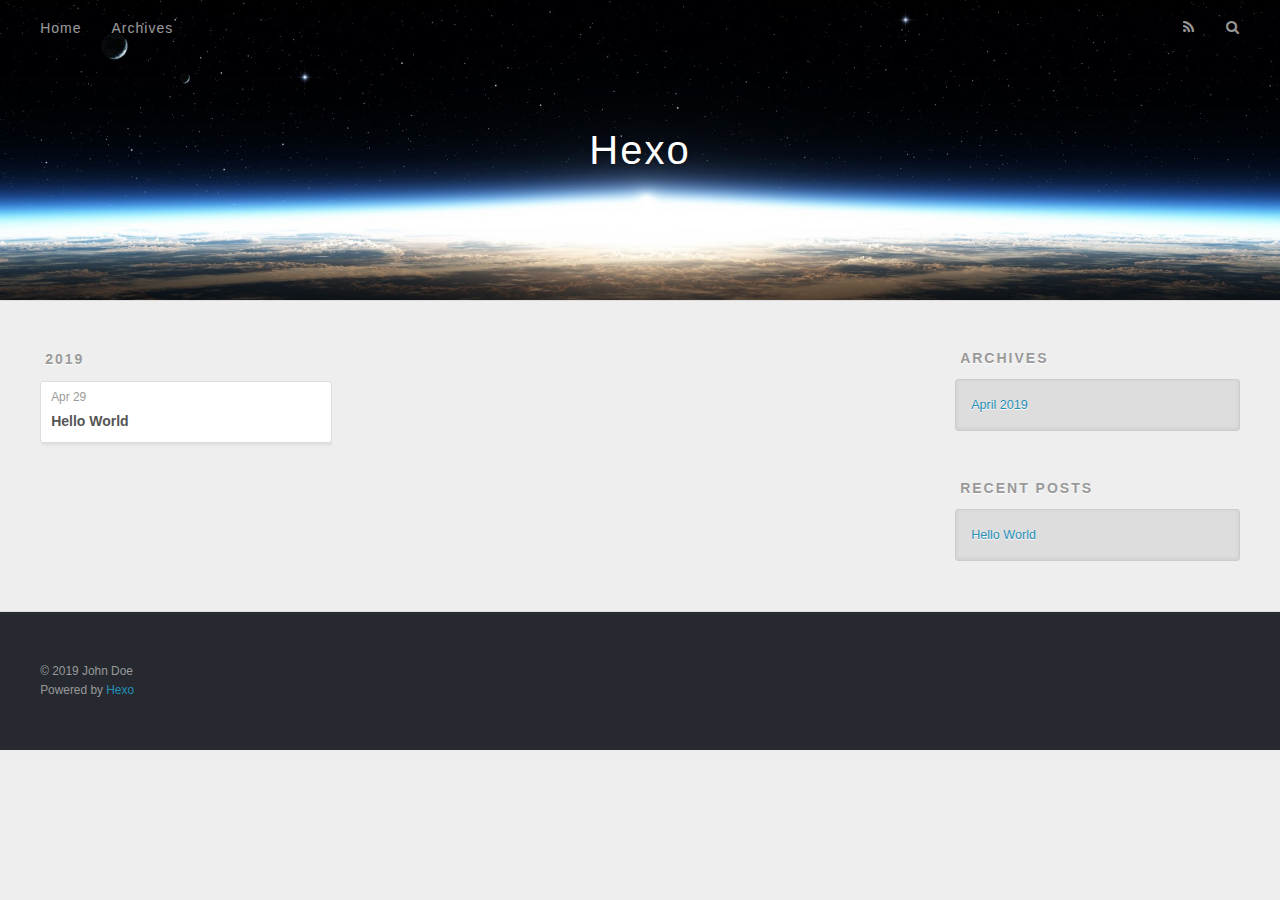
==== archives/index.html @ e4d5f2c5 "Site updated: 2019-04-29 06:24:36" ====
<!DOCTYPE html>
<html>
<head><meta name="generator" content="Hexo 3.8.0">
  <meta charset="utf-8">
  

  
  <title>Archives | Hexo</title>
  <meta name="viewport" content="width=device-width, initial-scale=1, maximum-scale=1">
  <meta property="og:type" content="website">
<meta property="og:title" content="Hexo">
<meta property="og:url" content="http://yoursite.com/archives/index.html">
<meta property="og:site_name" content="Hexo">
<meta property="og:locale" content="default">
<meta name="twitter:card" content="summary">
<meta name="twitter:title" content="Hexo">
  
    <link rel="alternate" href="/atom.xml" title="Hexo" type="application/atom+xml">
  
  
    <link rel="icon" href="/favicon.png">
  
  
    <link href="//fonts.googleapis.com/css?family=Source+Code+Pro" rel="stylesheet" type="text/css">
  
  <link rel="stylesheet" href="/css/style.css">
</head>
</html>
<body>
  <div id="container">
    <div id="wrap">
      <header id="header">
  <div id="banner"></div>
  <div id="header-outer" class="outer">
    <div id="header-title" class="inner">
      <h1 id="logo-wrap">
        <a href="/" id="logo">Hexo</a>
      </h1>
      
    </div>
    <div id="header-inner" class="inner">
      <nav id="main-nav">
        <a id="main-nav-toggle" class="nav-icon"></a>
        
          <a class="main-nav-link" href="/">Home</a>
        
          <a class="main-nav-link" href="/archives">Archives</a>
        
      </nav>
      <nav id="sub-nav">
        
          <a id="nav-rss-link" class="nav-icon" href="/atom.xml" title="RSS Feed"></a>
        
        <a id="nav-search-btn" class="nav-icon" title="Search"></a>
      </nav>
      <div id="search-form-wrap">
        <form action="//google.com/search" method="get" accept-charset="UTF-8" class="search-form"><input type="search" name="q" class="search-form-input" placeholder="Search"><button type="submit" class="search-form-submit">&#xF002;</button><input type="hidden" name="sitesearch" value="http://yoursite.com"></form>
      </div>
    </div>
  </div>
</header>
      <div class="outer">
        <section id="main">
  
  
    
    
      
      
      <section class="archives-wrap">
        <div class="archive-year-wrap">
          <a href="/archives/2019" class="archive-year">2019</a>
        </div>
        <div class="archives">
    
    <article class="archive-article archive-type-post">
  <div class="archive-article-inner">
    <header class="archive-article-header">
      <a href="/2019/04/29/hello-world/" class="archive-article-date">
  <time datetime="2019-04-29T13:11:48.421Z" itemprop="datePublished">Apr 29</time>
</a>
      
  
    <h1 itemprop="name">
      <a class="archive-article-title" href="/2019/04/29/hello-world/">Hello World</a>
    </h1>
  

    </header>
  </div>
</article>
  
  
    </div></section>
  


</section>
        
          <aside id="sidebar">
  
    

  
    

  
    
  
    
  <div class="widget-wrap">
    <h3 class="widget-title">Archives</h3>
    <div class="widget">
      <ul class="archive-list"><li class="archive-list-item"><a class="archive-list-link" href="/archives/2019/04/">April 2019</a></li></ul>
    </div>
  </div>


  
    
  <div class="widget-wrap">
    <h3 class="widget-title">Recent Posts</h3>
    <div class="widget">
      <ul>
        
          <li>
            <a href="/2019/04/29/hello-world/">Hello World</a>
          </li>
        
      </ul>
    </div>
  </div>

  
</aside>
        
      </div>
      <footer id="footer">
  
  <div class="outer">
    <div id="footer-info" class="inner">
      &copy; 2019 John Doe<br>
      Powered by <a href="http://hexo.io/" target="_blank">Hexo</a>
    </div>
  </div>
</footer>
    </div>
    <nav id="mobile-nav">
  
    <a href="/" class="mobile-nav-link">Home</a>
  
    <a href="/archives" class="mobile-nav-link">Archives</a>
  
</nav>
    

<script src="//ajax.googleapis.com/ajax/libs/jquery/2.0.3/jquery.min.js"></script>


  <link rel="stylesheet" href="/fancybox/jquery.fancybox.css">
  <script src="/fancybox/jquery.fancybox.pack.js"></script>


<script src="/js/script.js"></script>



  </div>
</body>
</html>
---- css/style.css ----
body {
  width: 100%;
}
body:before,
body:after {
  content: "";
  display: table;
}
body:after {
  clear: both;
}
html,
body,
div,
span,
applet,
object,
iframe,
h1,
h2,
h3,
h4,
h5,
h6,
p,
blockquote,
pre,
a,
abbr,
acronym,
address,
big,
cite,
code,
del,
dfn,
em,
img,
ins,
kbd,
q,
s,
samp,
small,
strike,
strong,
sub,
sup,
tt,
var,
dl,
dt,
dd,
ol,
ul,
li,
fieldset,
form,
label,
legend,
table,
caption,
tbody,
tfoot,
thead,
tr,
th,
td {
  margin: 0;
  padding: 0;
  border: 0;
  outline: 0;
  font-weight: inherit;
  font-style: inherit;
  font-family: inherit;
  font-size: 100%;
  vertical-align: baseline;
}
body {
  line-height: 1;
  color: #000;
  background: #fff;
}
ol,
ul {
  list-style: none;
}
table {
  border-collapse: separate;
  border-spacing: 0;
  vertical-align: middle;
}
caption,
th,
td {
  text-align: left;
  font-weight: normal;
  vertical-align: middle;
}
a img {
  border: none;
}
input,
button {
  margin: 0;
  padding: 0;
}
input::-moz-focus-inner,
button::-moz-focus-inner {
  border: 0;
  padding: 0;
}
@font-face {
  font-family: FontAwesome;
  font-style: normal;
  font-weight: normal;
  src: url("fonts/fontawesome-webfont.eot?v=#4.0.3");
  src: url("fonts/fontawesome-webfont.eot?#iefix&v=#4.0.3") format("embedded-opentype"), url("fonts/fontawesome-webfont.woff?v=#4.0.3") format("woff"), url("fonts/fontawesome-webfont.ttf?v=#4.0.3") format("truetype"), url("fonts/fontawesome-webfont.svg#fontawesomeregular?v=#4.0.3") format("svg");
}
html,
body,
#container {
  height: 100%;
}
body {
  background: #eee;
  font: 14px -apple-system, BlinkMacSystemFont, "Segoe UI", "Roboto", "Oxygen", "Ubuntu", "Cantarell", "Fira Sans", "Droid Sans", "Helvetica Neue", sans-serif;
  -webkit-text-size-adjust: 100%;
}
.outer {
  max-width: 1220px;
  margin: 0 auto;
  padding: 0 20px;
}
.outer:before,
.outer:after {
  content: "";
  display: table;
}
.outer:after {
  clear: both;
}
.inner {
  display: inline;
  float: left;
  width: 98.33333333333333%;
  margin: 0 0.833333333333333%;
}
.left,
.alignleft {
  float: left;
}
.right,
.alignright {
  float: right;
}
.clear {
  clear: both;
}
#container {
  position: relative;
}
.mobile-nav-on {
  overflow: hidden;
}
#wrap {
  height: 100%;
  width: 100%;
  position: absolute;
  top: 0;
  left: 0;
  -webkit-transition: 0.2s ease-out;
  -moz-transition: 0.2s ease-out;
  -ms-transition: 0.2s ease-out;
  transition: 0.2s ease-out;
  z-index: 1;
  background: #eee;
}
.mobile-nav-on #wrap {
  left: 280px;
}
@media screen and (min-width: 768px) {
  #main {
    display: inline;
    float: left;
    width: 73.33333333333333%;
    margin: 0 0.833333333333333%;
  }
}
.article-date,
.article-category-link,
.archive-year,
.widget-title {
  text-decoration: none;
  text-transform: uppercase;
  letter-spacing: 2px;
  color: #999;
  margin-bottom: 1em;
  margin-left: 5px;
  line-height: 1em;
  text-shadow: 0 1px #fff;
  font-weight: bold;
}
.article-inner,
.archive-article-inner {
  background: #fff;
  -webkit-box-shadow: 1px 2px 3px #ddd;
  box-shadow: 1px 2px 3px #ddd;
  border: 1px solid #ddd;
  border-radius: 3px;
}
.article-entry h1,
.widget h1 {
  font-size: 2em;
}
.article-entry h2,
.widget h2 {
  font-size: 1.5em;
}
.article-entry h3,
.widget h3 {
  font-size: 1.3em;
}
.article-entry h4,
.widget h4 {
  font-size: 1.2em;
}
.article-entry h5,
.widget h5 {
  font-size: 1em;
}
.article-entry h6,
.widget h6 {
  font-size: 1em;
  color: #999;
}
.article-entry hr,
.widget hr {
  border: 1px dashed #ddd;
}
.article-entry strong,
.widget strong {
  font-weight: bold;
}
.article-entry em,
.widget em,
.article-entry cite,
.widget cite {
  font-style: italic;
}
.article-entry sup,
.widget sup,
.article-entry sub,
.widget sub {
  font-size: 0.75em;
  line-height: 0;
  position: relative;
  vertical-align: baseline;
}
.article-entry sup,
.widget sup {
  top: -0.5em;
}
.article-entry sub,
.widget sub {
  bottom: -0.2em;
}
.article-entry small,
.widget small {
  font-size: 0.85em;
}
.article-entry acronym,
.widget acronym,
.article-entry abbr,
.widget abbr {
  border-bottom: 1px dotted;
}
.article-entry ul,
.widget ul,
.article-entry ol,
.widget ol,
.article-entry dl,
.widget dl {
  margin: 0 20px;
  line-height: 1.6em;
}
.article-entry ul ul,
.widget ul ul,
.article-entry ol ul,
.widget ol ul,
.article-entry ul ol,
.widget ul ol,
.article-entry ol ol,
.widget ol ol {
  margin-top: 0;
  margin-bottom: 0;
}
.article-entry ul,
.widget ul {
  list-style: disc;
}
.article-entry ol,
.widget ol {
  list-style: decimal;
}
.article-entry dt,
.widget dt {
  font-weight: bold;
}
#header {
  height: 300px;
  position: relative;
  border-bottom: 1px solid #ddd;
}
#header:before,
#header:after {
  content: "";
  position: absolute;
  left: 0;
  right: 0;
  height: 40px;
}
#header:before {
  top: 0;
  background: -webkit-linear-gradient(rgba(0,0,0,0.2), transparent);
  background: -moz-linear-gradient(rgba(0,0,0,0.2), transparent);
  background: -ms-linear-gradient(rgba(0,0,0,0.2), transparent);
  background: linear-gradient(rgba(0,0,0,0.2), transparent);
}
#header:after {
  bottom: 0;
  background: -webkit-linear-gradient(transparent, rgba(0,0,0,0.2));
  background: -moz-linear-gradient(transparent, rgba(0,0,0,0.2));
  background: -ms-linear-gradient(transparent, rgba(0,0,0,0.2));
  background: linear-gradient(transparent, rgba(0,0,0,0.2));
}
#header-outer {
  height: 100%;
  position: relative;
}
#header-inner {
  position: relative;
  overflow: hidden;
}
#banner {
  position: absolute;
  top: 0;
  left: 0;
  width: 100%;
  height: 100%;
  background: url("images/banner.jpg") center #000;
  -webkit-background-size: cover;
  -moz-background-size: cover;
  background-size: cover;
  z-index: -1;
}
#header-title {
  text-align: center;
  height: 40px;
  position: absolute;
  top: 50%;
  left: 0;
  margin-top: -20px;
}
#logo,
#subtitle {
  text-decoration: none;
  color: #fff;
  font-weight: 300;
  text-shadow: 0 1px 4px rgba(0,0,0,0.3);
}
#logo {
  font-size: 40px;
  line-height: 40px;
  letter-spacing: 2px;
}
#subtitle {
  font-size: 16px;
  line-height: 16px;
  letter-spacing: 1px;
}
#subtitle-wrap {
  margin-top: 16px;
}
#main-nav {
  float: left;
  margin-left: -15px;
}
.nav-icon,
.main-nav-link {
  float: left;
  color: #fff;
  opacity: 0.6;
  text-decoration: none;
  text-shadow: 0 1px rgba(0,0,0,0.2);
  -webkit-transition: opacity 0.2s;
  -moz-transition: opacity 0.2s;
  -ms-transition: opacity 0.2s;
  transition: opacity 0.2s;
  display: block;
  padding: 20px 15px;
}
.nav-icon:hover,
.main-nav-link:hover {
  opacity: 1;
}
.nav-icon {
  font-family: FontAwesome;
  text-align: center;
  font-size: 14px;
  width: 14px;
  height: 14px;
  padding: 20px 15px;
  position: relative;
  cursor: pointer;
}
.main-nav-link {
  font-weight: 300;
  letter-spacing: 1px;
}
@media screen and (max-width: 479px) {
  .main-nav-link {
    display: none;
  }
}
#main-nav-toggle {
  display: none;
}
#main-nav-toggle:before {
  content: "\f0c9";
}
@media screen and (max-width: 479px) {
  #main-nav-toggle {
    display: block;
  }
}
#sub-nav {
  float: right;
  margin-right: -15px;
}
#nav-rss-link:before {
  content: "\f09e";
}
#nav-search-btn:before {
  content: "\f002";
}
#search-form-wrap {
  position: absolute;
  top: 15px;
  width: 150px;
  height: 30px;
  right: -150px;
  opacity: 0;
  -webkit-transition: 0.2s ease-out;
  -moz-transition: 0.2s ease-out;
  -ms-transition: 0.2s ease-out;
  transition: 0.2s ease-out;
}
#search-form-wrap.on {
  opacity: 1;
  right: 0;
}
@media screen and (max-width: 479px) {
  #search-form-wrap {
    width: 100%;
    right: -100%;
  }
}
.search-form {
  position: absolute;
  top: 0;
  left: 0;
  right: 0;
  background: #fff;
  padding: 5px 15px;
  border-radius: 15px;
  -webkit-box-shadow: 0 0 10px rgba(0,0,0,0.3);
  box-shadow: 0 0 10px rgba(0,0,0,0.3);
}
.search-form-input {
  border: none;
  background: none;
  color: #555;
  width: 100%;
  font: 13px -apple-system, BlinkMacSystemFont, "Segoe UI", "Roboto", "Oxygen", "Ubuntu", "Cantarell", "Fira Sans", "Droid Sans", "Helvetica Neue", sans-serif;
  outline: none;
}
.search-form-input::-webkit-search-results-decoration,
.search-form-input::-webkit-search-cancel-button {
  -webkit-appearance: none;
}
.search-form-submit {
  position: absolute;
  top: 50%;
  right: 10px;
  margin-top: -7px;
  font: 13px FontAwesome;
  border: none;
  background: none;
  color: #bbb;
  cursor: pointer;
}
.search-form-submit:hover,
.search-form-submit:focus {
  color: #777;
}
.article {
  margin: 50px 0;
}
.article-inner {
  overflow: hidden;
}
.article-meta:before,
.article-meta:after {
  content: "";
  display: table;
}
.article-meta:after {
  clear: both;
}
.article-date {
  float: left;
}
.article-category {
  float: left;
  line-height: 1em;
  color: #ccc;
  text-shadow: 0 1px #fff;
  margin-left: 8px;
}
.article-category:before {
  content: "\2022";
}
.article-category-link {
  margin: 0 12px 1em;
}
.article-header {
  padding: 20px 20px 0;
}
.article-title {
  text-decoration: none;
  font-size: 2em;
  font-weight: bold;
  color: #555;
  line-height: 1.1em;
  -webkit-transition: color 0.2s;
  -moz-transition: color 0.2s;
  -ms-transition: color 0.2s;
  transition: color 0.2s;
}
a.article-title:hover {
  color: #258fb8;
}
.article-entry {
  color: #555;
  padding: 0 20px;
}
.article-entry:before,
.article-entry:after {
  content: "";
  display: table;
}
.article-entry:after {
  clear: both;
}
.article-entry p,
.article-entry table {
  line-height: 1.6em;
  margin: 1.6em 0;
}
.article-entry h1,
.article-entry h2,
.article-entry h3,
.article-entry h4,
.article-entry h5,
.article-entry h6 {
  font-weight: bold;
}
.article-entry h1,
.article-entry h2,
.article-entry h3,
.article-entry h4,
.article-entry h5,
.article-entry h6 {
  line-height: 1.1em;
  margin: 1.1em 0;
}
.article-entry a {
  color: #258fb8;
  text-decoration: none;
}
.article-entry a:hover {
  text-decoration: underline;
}
.article-entry ul,
.article-entry ol,
.article-entry dl {
  margin-top: 1.6em;
  margin-bottom: 1.6em;
}
.article-entry img,
.article-entry video {
  max-width: 100%;
  height: auto;
  display: block;
  margin: auto;
}
.article-entry iframe {
  border: none;
}
.article-entry table {
  width: 100%;
  border-collapse: collapse;
  border-spacing: 0;
}
.article-entry th {
  font-weight: bold;
  border-bottom: 3px solid #ddd;
  padding-bottom: 0.5em;
}
.article-entry td {
  border-bottom: 1px solid #ddd;
  padding: 10px 0;
}
.article-entry blockquote {
  font-family: Georgia, "Times New Roman", serif;
  font-size: 1.4em;
  margin: 1.6em 20px;
  text-align: center;
}
.article-entry blockquote footer {
  font-size: 14px;
  margin: 1.6em 0;
  font-family: -apple-system, BlinkMacSystemFont, "Segoe UI", "Roboto", "Oxygen", "Ubuntu", "Cantarell", "Fira Sans", "Droid Sans", "Helvetica Neue", sans-serif;
}
.article-entry blockquote footer cite:before {
  content: "—";
  padding: 0 0.5em;
}
.article-entry .pullquote {
  text-align: left;
  width: 45%;
  margin: 0;
}
.article-entry .pullquote.left {
  margin-left: 0.5em;
  margin-right: 1em;
}
.article-entry .pullquote.right {
  margin-right: 0.5em;
  margin-left: 1em;
}
.article-entry .caption {
  color: #999;
  display: block;
  font-size: 0.9em;
  margin-top: 0.5em;
  position: relative;
  text-align: center;
}
.article-entry .video-container {
  position: relative;
  padding-top: 56.25%;
  height: 0;
  overflow: hidden;
}
.article-entry .video-container iframe,
.article-entry .video-container object,
.article-entry .video-container embed {
  position: absolute;
  top: 0;
  left: 0;
  width: 100%;
  height: 100%;
  margin-top: 0;
}
.article-more-link a {
  display: inline-block;
  line-height: 1em;
  padding: 6px 15px;
  border-radius: 15px;
  background: #eee;
  color: #999;
  text-shadow: 0 1px #fff;
  text-decoration: none;
}
.article-more-link a:hover {
  background: #258fb8;
  color: #fff;
  text-decoration: none;
  text-shadow: 0 1px #1e7293;
}
.article-footer {
  font-size: 0.85em;
  line-height: 1.6em;
  border-top: 1px solid #ddd;
  padding-top: 1.6em;
  margin: 0 20px 20px;
}
.article-footer:before,
.article-footer:after {
  content: "";
  display: table;
}
.article-footer:after {
  clear: both;
}
.article-footer a {
  color: #999;
  text-decoration: none;
}
.article-footer a:hover {
  color: #555;
}
.article-tag-list-item {
  float: left;
  margin-right: 10px;
}
.article-tag-list-link:before {
  content: "#";
}
.article-comment-link {
  float: right;
}
.article-comment-link:before {
  content: "\f075";
  font-family: FontAwesome;
  padding-right: 8px;
}
.article-share-link {
  cursor: pointer;
  float: right;
  margin-left: 20px;
}
.article-share-link:before {
  content: "\f064";
  font-family: FontAwesome;
  padding-right: 6px;
}
#article-nav {
  position: relative;
}
#article-nav:before,
#article-nav:after {
  content: "";
  display: table;
}
#article-nav:after {
  clear: both;
}
@media screen and (min-width: 768px) {
  #article-nav {
    margin: 50px 0;
  }
  #article-nav:before {
    width: 8px;
    height: 8px;
    position: absolute;
    top: 50%;
    left: 50%;
    margin-top: -4px;
    margin-left: -4px;
    content: "";
    border-radius: 50%;
    background: #ddd;
    -webkit-box-shadow: 0 1px 2px #fff;
    box-shadow: 0 1px 2px #fff;
  }
}
.article-nav-link-wrap {
  text-decoration: none;
  text-shadow: 0 1px #fff;
  color: #999;
  -webkit-box-sizing: border-box;
  -moz-box-sizing: border-box;
  box-sizing: border-box;
  margin-top: 50px;
  text-align: center;
  display: block;
}
.article-nav-link-wrap:hover {
  color: #555;
}
@media screen and (min-width: 768px) {
  .article-nav-link-wrap {
    width: 50%;
    margin-top: 0;
  }
}
@media screen and (min-width: 768px) {
  #article-nav-newer {
    float: left;
    text-align: right;
    padding-right: 20px;
  }
}
@media screen and (min-width: 768px) {
  #article-nav-older {
    float: right;
    text-align: left;
    padding-left: 20px;
  }
}
.article-nav-caption {
  text-transform: uppercase;
  letter-spacing: 2px;
  color: #ddd;
  line-height: 1em;
  font-weight: bold;
}
#article-nav-newer .article-nav-caption {
  margin-right: -2px;
}
.article-nav-title {
  font-size: 0.85em;
  line-height: 1.6em;
  margin-top: 0.5em;
}
.article-share-box {
  position: absolute;
  display: none;
  background: #fff;
  -webkit-box-shadow: 1px 2px 10px rgba(0,0,0,0.2);
  box-shadow: 1px 2px 10px rgba(0,0,0,0.2);
  border-radius: 3px;
  margin-left: -145px;
  overflow: hidden;
  z-index: 1;
}
.article-share-box.on {
  display: block;
}
.article-share-input {
  width: 100%;
  background: none;
  -webkit-box-sizing: border-box;
  -moz-box-sizing: border-box;
  box-sizing: border-box;
  font: 14px -apple-system, BlinkMacSystemFont, "Segoe UI", "Roboto", "Oxygen", "Ubuntu", "Cantarell", "Fira Sans", "Droid Sans", "Helvetica Neue", sans-serif;
  padding: 0 15px;
  color: #555;
  outline: none;
  border: 1px solid #ddd;
  border-radius: 3px 3px 0 0;
  height: 36px;
  line-height: 36px;
}
.article-share-links {
  background: #eee;
}
.article-share-links:before,
.article-share-links:after {
  content: "";
  display: table;
}
.article-share-links:after {
  clear: both;
}
.article-share-twitter,
.article-share-facebook,
.article-share-pinterest,
.article-share-google {
  width: 50px;
  height: 36px;
  display: block;
  float: left;
  position: relative;
  color: #999;
  text-shadow: 0 1px #fff;
}
.article-share-twitter:before,
.article-share-facebook:before,
.article-share-pinterest:before,
.article-share-google:before {
  font-size: 20px;
  font-family: FontAwesome;
  width: 20px;
  height: 20px;
  position: absolute;
  top: 50%;
  left: 50%;
  margin-top: -10px;
  margin-left: -10px;
  text-align: center;
}
.article-share-twitter:hover,
.article-share-facebook:hover,
.article-share-pinterest:hover,
.article-share-google:hover {
  color: #fff;
}
.article-share-twitter:before {
  content: "\f099";
}
.article-share-twitter:hover {
  background: #00aced;
  text-shadow: 0 1px #008abe;
}
.article-share-facebook:before {
  content: "\f09a";
}
.article-share-facebook:hover {
  background: #3b5998;
  text-shadow: 0 1px #2f477a;
}
.article-share-pinterest:before {
  content: "\f0d2";
}
.article-share-pinterest:hover {
  background: #cb2027;
  text-shadow: 0 1px #a21a1f;
}
.article-share-google:before {
  content: "\f0d5";
}
.article-share-google:hover {
  background: #dd4b39;
  text-shadow: 0 1px #be3221;
}
.article-gallery {
  background: #000;
  position: relative;
}
.article-gallery-photos {
  position: relative;
  overflow: hidden;
}
.article-gallery-img {
  display: none;
  max-width: 100%;
}
.article-gallery-img:first-child {
  display: block;
}
.article-gallery-img.loaded {
  position: absolute;
  display: block;
}
.article-gallery-img img {
  display: block;
  max-width: 100%;
  margin: 0 auto;
}
#comments {
  background: #fff;
  -webkit-box-shadow: 1px 2px 3px #ddd;
  box-shadow: 1px 2px 3px #ddd;
  padding: 20px;
  border: 1px solid #ddd;
  border-radius: 3px;
  margin: 50px 0;
}
#comments a {
  color: #258fb8;
}
.archives-wrap {
  margin: 50px 0;
}
.archives:before,
.archives:after {
  content: "";
  display: table;
}
.archives:after {
  clear: both;
}
.archive-year-wrap {
  margin-bottom: 1em;
}
.archives {
  -webkit-column-gap: 10px;
  -moz-column-gap: 10px;
  column-gap: 10px;
}
@media screen and (min-width: 480px) and (max-width: 767px) {
  .archives {
    -webkit-column-count: 2;
    -moz-column-count: 2;
    column-count: 2;
  }
}
@media screen and (min-width: 768px) {
  .archives {
    -webkit-column-count: 3;
    -moz-column-count: 3;
    column-count: 3;
  }
}
.archive-article {
  -webkit-column-break-inside: avoid;
  page-break-inside: avoid;
  overflow: hidden;
  break-inside: avoid-column;
}
.archive-article-inner {
  padding: 10px;
  margin-bottom: 15px;
}
.archive-article-title {
  text-decoration: none;
  font-weight: bold;
  color: #555;
  -webkit-transition: color 0.2s;
  -moz-transition: color 0.2s;
  -ms-transition: color 0.2s;
  transition: color 0.2s;
  line-height: 1.6em;
}
.archive-article-title:hover {
  color: #258fb8;
}
.archive-article-footer {
  margin-top: 1em;
}
.archive-article-date {
  color: #999;
  text-decoration: none;
  font-size: 0.85em;
  line-height: 1em;
  margin-bottom: 0.5em;
  display: block;
}
#page-nav {
  margin: 50px auto;
  background: #fff;
  -webkit-box-shadow: 1px 2px 3px #ddd;
  box-shadow: 1px 2px 3px #ddd;
  border: 1px solid #ddd;
  border-radius: 3px;
  text-align: center;
  color: #999;
  overflow: hidden;
}
#page-nav:before,
#page-nav:after {
  content: "";
  display: table;
}
#page-nav:after {
  clear: both;
}
#page-nav a,
#page-nav span {
  padding: 10px 20px;
  line-height: 1;
  height: 2ex;
}
#page-nav a {
  color: #999;
  text-decoration: none;
}
#page-nav a:hover {
  background: #999;
  color: #fff;
}
#page-nav .prev {
  float: left;
}
#page-nav .next {
  float: right;
}
#page-nav .page-number {
  display: inline-block;
}
@media screen and (max-width: 479px) {
  #page-nav .page-number {
    display: none;
  }
}
#page-nav .current {
  color: #555;
  font-weight: bold;
}
#page-nav .space {
  color: #ddd;
}
#footer {
  background: #262a30;
  padding: 50px 0;
  border-top: 1px solid #ddd;
  color: #999;
}
#footer a {
  color: #258fb8;
  text-decoration: none;
}
#footer a:hover {
  text-decoration: underline;
}
#footer-info {
  line-height: 1.6em;
  font-size: 0.85em;
}
.article-entry pre,
.article-entry .highlight {
  background: #2d2d2d;
  margin: 0 -20px;
  padding: 15px 20px;
  border-style: solid;
  border-color: #ddd;
  border-width: 1px 0;
  overflow: auto;
  color: #ccc;
  line-height: 22.400000000000002px;
}
.article-entry .highlight .gutter pre,
.article-entry .gist .gist-file .gist-data .line-numbers {
  color: #666;
  font-size: 0.85em;
}
.article-entry pre,
.article-entry code {
  font-family: "Source Code Pro", Consolas, Monaco, Menlo, Consolas, monospace;
}
.article-entry code {
  background: #eee;
  text-shadow: 0 1px #fff;
  padding: 0 0.3em;
}
.article-entry pre code {
  background: none;
  text-shadow: none;
  padding: 0;
}
.article-entry .highlight pre {
  border: none;
  margin: 0;
  padding: 0;
}
.article-entry .highlight table {
  margin: 0;
  width: auto;
}
.article-entry .highlight td {
  border: none;
  padding: 0;
}
.article-entry .highlight figcaption {
  font-size: 0.85em;
  color: #999;
  line-height: 1em;
  margin-bottom: 1em;
}
.article-entry .highlight figcaption:before,
.article-entry .highlight figcaption:after {
  content: "";
  display: table;
}
.article-entry .highlight figcaption:after {
  clear: both;
}
.article-entry .highlight figcaption a {
  float: right;
}
.article-entry .highlight .gutter pre {
  text-align: right;
  padding-right: 20px;
}
.article-entry .highlight .line {
  height: 22.400000000000002px;
}
.article-entry .highlight .line.marked {
  background: #515151;
}
.article-entry .gist {
  margin: 0 -20px;
  border-style: solid;
  border-color: #ddd;
  border-width: 1px 0;
  background: #2d2d2d;
  padding: 15px 20px 15px 0;
}
.article-entry .gist .gist-file {
  border: none;
  font-family: "Source Code Pro", Consolas, Monaco, Menlo, Consolas, monospace;
  margin: 0;
}
.article-entry .gist .gist-file .gist-data {
  background: none;
  border: none;
}
.article-entry .gist .gist-file .gist-data .line-numbers {
  background: none;
  border: none;
  padding: 0 20px 0 0;
}
.article-entry .gist .gist-file .gist-data .line-data {
  padding: 0 !important;
}
.article-entry .gist .gist-file .highlight {
  margin: 0;
  padding: 0;
  border: none;
}
.article-entry .gist .gist-file .gist-meta {
  background: #2d2d2d;
  color: #999;
  font: 0.85em -apple-system, BlinkMacSystemFont, "Segoe UI", "Roboto", "Oxygen", "Ubuntu", "Cantarell", "Fira Sans", "Droid Sans", "Helvetica Neue", sans-serif;
  text-shadow: 0 0;
  padding: 0;
  margin-top: 1em;
  margin-left: 20px;
}
.article-entry .gist .gist-file .gist-meta a {
  color: #258fb8;
  font-weight: normal;
}
.article-entry .gist .gist-file .gist-meta a:hover {
  text-decoration: underline;
}
pre .comment,
pre .title {
  color: #999;
}
pre .variable,
pre .attribute,
pre .tag,
pre .regexp,
pre .ruby .constant,
pre .xml .tag .title,
pre .xml .pi,
pre .xml .doctype,
pre .html .doctype,
pre .css .id,
pre .css .class,
pre .css .pseudo {
  color: #f2777a;
}
pre .number,
pre .preprocessor,
pre .built_in,
pre .literal,
pre .params,
pre .constant {
  color: #f99157;
}
pre .class,
pre .ruby .class .title,
pre .css .rules .attribute {
  color: #9c9;
}
pre .string,
pre .value,
pre .inheritance,
pre .header,
pre .ruby .symbol,
pre .xml .cdata {
  color: #9c9;
}
pre .css .hexcolor {
  color: #6cc;
}
pre .function,
pre .python .decorator,
pre .python .title,
pre .ruby .function .title,
pre .ruby .title .keyword,
pre .perl .sub,
pre .javascript .title,
pre .coffeescript .title {
  color: #69c;
}
pre .keyword,
pre .javascript .function {
  color: #c9c;
}
@media screen and (max-width: 479px) {
  #mobile-nav {
    position: absolute;
    top: 0;
    left: 0;
    width: 280px;
    height: 100%;
    background: #191919;
    border-right: 1px solid #fff;
  }
}
@media screen and (max-width: 479px) {
  .mobile-nav-link {
    display: block;
    color: #999;
    text-decoration: none;
    padding: 15px 20px;
    font-weight: bold;
  }
  .mobile-nav-link:hover {
    color: #fff;
  }
}
@media screen and (min-width: 768px) {
  #sidebar {
    display: inline;
    float: left;
    width: 23.333333333333332%;
    margin: 0 0.833333333333333%;
  }
}
.widget-wrap {
  margin: 50px 0;
}
.widget {
  color: #777;
  text-shadow: 0 1px #fff;
  background: #ddd;
  -webkit-box-shadow: 0 -1px 4px #ccc inset;
  box-shadow: 0 -1px 4px #ccc inset;
  border: 1px solid #ccc;
  padding: 15px;
  border-radius: 3px;
}
.widget a {
  color: #258fb8;
  text-decoration: none;
}
.widget a:hover {
  text-decoration: underline;
}
.widget ul ul,
.widget ol ul,
.widget dl ul,
.widget ul ol,
.widget ol ol,
.widget dl ol,
.widget ul dl,
.widget ol dl,
.widget dl dl {
  margin-left: 15px;
  list-style: disc;
}
.widget {
  line-height: 1.6em;
  word-wrap: break-word;
  font-size: 0.9em;
}
.widget ul,
.widget ol {
  list-style: none;
  margin: 0;
}
.widget ul ul,
.widget ol ul,
.widget ul ol,
.widget ol ol {
  margin: 0 20px;
}
.widget ul ul,
.widget ol ul {
  list-style: disc;
}
.widget ul ol,
.widget ol ol {
  list-style: decimal;
}
.category-list-count,
.tag-list-count,
.archive-list-count {
  padding-left: 5px;
  color: #999;
  font-size: 0.85em;
}
.category-list-count:before,
.tag-list-count:before,
.archive-list-count:before {
  content: "(";
}
.category-list-count:after,
.tag-list-count:after,
.archive-list-count:after {
  content: ")";
}
.tagcloud a {
  margin-right: 5px;
  display: inline-block;
}
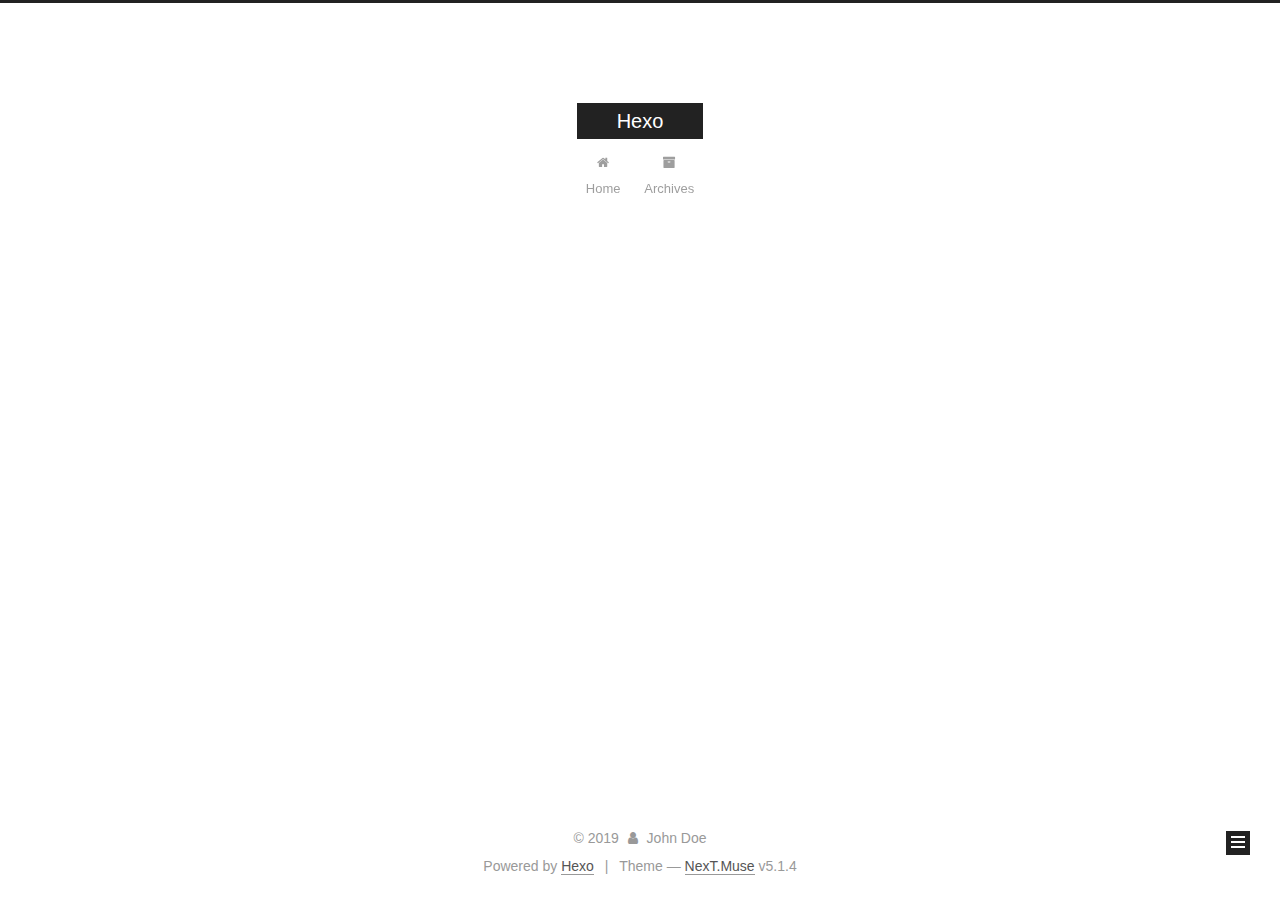
==== commit ae1ec14a: "Site updated: 2019-04-29 06:38:54" ====
--- a/archives/index.html
+++ b/archives/index.html
@@ -1,170 +1,549 @@
 <!DOCTYPE html>
-<html>
+
+
+
+  
+
+
+<html class="theme-next muse use-motion" lang>
 <head><meta name="generator" content="Hexo 3.8.0">
-  <meta charset="utf-8">
-  
-
-  
-  <title>Archives | Hexo</title>
-  <meta name="viewport" content="width=device-width, initial-scale=1, maximum-scale=1">
-  <meta property="og:type" content="website">
+  <meta charset="UTF-8">
+<meta http-equiv="X-UA-Compatible" content="IE=edge">
+<meta name="viewport" content="width=device-width, initial-scale=1, maximum-scale=1">
+<meta name="theme-color" content="#222">
+
+
+
+
+
+
+
+
+
+<meta http-equiv="Cache-Control" content="no-transform">
+<meta http-equiv="Cache-Control" content="no-siteapp">
+
+
+
+
+
+
+
+
+
+
+
+
+
+
+
+
+  
+  
+  <link href="/lib/fancybox/source/jquery.fancybox.css?v=2.1.5" rel="stylesheet" type="text/css">
+
+
+
+
+
+
+
+<link href="/lib/font-awesome/css/font-awesome.min.css?v=4.6.2" rel="stylesheet" type="text/css">
+
+<link href="/css/main.css?v=5.1.4" rel="stylesheet" type="text/css">
+
+
+  <link rel="apple-touch-icon" sizes="180x180" href="/images/apple-touch-icon-next.png?v=5.1.4">
+
+
+  <link rel="icon" type="image/png" sizes="32x32" href="/images/favicon-32x32-next.png?v=5.1.4">
+
+
+  <link rel="icon" type="image/png" sizes="16x16" href="/images/favicon-16x16-next.png?v=5.1.4">
+
+
+  <link rel="mask-icon" href="/images/logo.svg?v=5.1.4" color="#222">
+
+
+
+
+
+  <meta name="keywords" content="Hexo, NexT">
+
+
+
+
+
+
+
+
+
+
+<meta property="og:type" content="website">
 <meta property="og:title" content="Hexo">
 <meta property="og:url" content="http://yoursite.com/archives/index.html">
 <meta property="og:site_name" content="Hexo">
 <meta property="og:locale" content="default">
 <meta name="twitter:card" content="summary">
 <meta name="twitter:title" content="Hexo">
-  
-    <link rel="alternate" href="/atom.xml" title="Hexo" type="application/atom+xml">
-  
-  
-    <link rel="icon" href="/favicon.png">
-  
-  
-    <link href="//fonts.googleapis.com/css?family=Source+Code+Pro" rel="stylesheet" type="text/css">
-  
-  <link rel="stylesheet" href="/css/style.css">
+
+
+
+<script type="text/javascript" id="hexo.configurations">
+  var NexT = window.NexT || {};
+  var CONFIG = {
+    root: '/',
+    scheme: 'Muse',
+    version: '5.1.4',
+    sidebar: {"position":"left","display":"post","offset":12,"b2t":false,"scrollpercent":false,"onmobile":false},
+    fancybox: true,
+    tabs: true,
+    motion: {"enable":true,"async":false,"transition":{"post_block":"fadeIn","post_header":"slideDownIn","post_body":"slideDownIn","coll_header":"slideLeftIn","sidebar":"slideUpIn"}},
+    duoshuo: {
+      userId: '0',
+      author: 'Author'
+    },
+    algolia: {
+      applicationID: '',
+      apiKey: '',
+      indexName: '',
+      hits: {"per_page":10},
+      labels: {"input_placeholder":"Search for Posts","hits_empty":"We didn't find any results for the search: ${query}","hits_stats":"${hits} results found in ${time} ms"}
+    }
+  };
+</script>
+
+
+
+  <link rel="canonical" href="http://yoursite.com/archives/">
+
+
+
+
+
+  <title>Archive | Hexo</title>
+  
+
+
+
+
+
+
+
+
 </head>
-</html>
-<body>
-  <div id="container">
-    <div id="wrap">
-      <header id="header">
-  <div id="banner"></div>
-  <div id="header-outer" class="outer">
-    <div id="header-title" class="inner">
-      <h1 id="logo-wrap">
-        <a href="/" id="logo">Hexo</a>
-      </h1>
-      
+
+<body itemscope itemtype="http://schema.org/WebPage" lang="default">
+
+  
+  
+    
+  
+
+  <div class="container sidebar-position-left page-archive">
+    <div class="headband"></div>
+
+    <header id="header" class="header" itemscope itemtype="http://schema.org/WPHeader">
+      <div class="header-inner"><div class="site-brand-wrapper">
+  <div class="site-meta ">
+    
+
+    <div class="custom-logo-site-title">
+      <a href="/" class="brand" rel="start">
+        <span class="logo-line-before"><i></i></span>
+        <span class="site-title">Hexo</span>
+        <span class="logo-line-after"><i></i></span>
+      </a>
     </div>
-    <div id="header-inner" class="inner">
-      <nav id="main-nav">
-        <a id="main-nav-toggle" class="nav-icon"></a>
-        
-          <a class="main-nav-link" href="/">Home</a>
-        
-          <a class="main-nav-link" href="/archives">Archives</a>
-        
-      </nav>
-      <nav id="sub-nav">
-        
-          <a id="nav-rss-link" class="nav-icon" href="/atom.xml" title="RSS Feed"></a>
-        
-        <a id="nav-search-btn" class="nav-icon" title="Search"></a>
-      </nav>
-      <div id="search-form-wrap">
-        <form action="//google.com/search" method="get" accept-charset="UTF-8" class="search-form"><input type="search" name="q" class="search-form-input" placeholder="Search"><button type="submit" class="search-form-submit">&#xF002;</button><input type="hidden" name="sitesearch" value="http://yoursite.com"></form>
+      
+        <p class="site-subtitle"></p>
+      
+  </div>
+
+  <div class="site-nav-toggle">
+    <button>
+      <span class="btn-bar"></span>
+      <span class="btn-bar"></span>
+      <span class="btn-bar"></span>
+    </button>
+  </div>
+</div>
+
+<nav class="site-nav">
+  
+
+  
+    <ul id="menu" class="menu">
+      
+        
+        <li class="menu-item menu-item-home">
+          <a href="/" rel="section">
+            
+              <i class="menu-item-icon fa fa-fw fa-home"></i> <br>
+            
+            Home
+          </a>
+        </li>
+      
+        
+        <li class="menu-item menu-item-archives">
+          <a href="/archives/" rel="section">
+            
+              <i class="menu-item-icon fa fa-fw fa-archive"></i> <br>
+            
+            Archives
+          </a>
+        </li>
+      
+
+      
+    </ul>
+  
+
+  
+</nav>
+
+
+
+ </div>
+    </header>
+
+    <main id="main" class="main">
+      <div class="main-inner">
+        <div class="content-wrap">
+          <div id="content" class="content">
+            
+
+  
+  
+  
+  <div class="post-block archive">
+    <div id="posts" class="posts-collapse">
+      <span class="archive-move-on"></span>
+
+      <span class="archive-page-counter">
+        
+        
+        
+          
+        
+        Um..! 1 post. Keep on posting.
+      </span>
+
+      
+
+        
+        
+        
+
+        
+          
+          <div class="collection-title">
+            <h1 class="archive-year" id="archive-year-2019">2019</h1>
+          </div>
+        
+        
+
+        
+
+  <article class="post post-type-normal" itemscope itemtype="http://schema.org/Article">
+    <header class="post-header">
+
+      <h2 class="post-title">
+        
+            <a class="post-title-link" href="/2019/04/29/hello-world/" itemprop="url">
+              
+                <span itemprop="name">Hello World</span>
+              
+            </a>
+        
+      </h2>
+
+      <div class="post-meta">
+        <time class="post-time" itemprop="dateCreated" datetime="2019-04-29T06:11:48-07:00" content="2019-04-29">
+          04-29
+        </time>
       </div>
+
+    </header>
+  </article>
+
+
+
+      
+
     </div>
   </div>
-</header>
-      <div class="outer">
-        <section id="main">
-  
-  
-    
-    
-      
-      
-      <section class="archives-wrap">
-        <div class="archive-year-wrap">
-          <a href="/archives/2019" class="archive-year">2019</a>
+  
+  
+  
+
+  
+
+
+
+          </div>
+          
+
+
+          
+
         </div>
-        <div class="archives">
-    
-    <article class="archive-article archive-type-post">
-  <div class="archive-article-inner">
-    <header class="archive-article-header">
-      <a href="/2019/04/29/hello-world/" class="archive-article-date">
-  <time datetime="2019-04-29T13:11:48.421Z" itemprop="datePublished">Apr 29</time>
-</a>
-      
-  
-    <h1 itemprop="name">
-      <a class="archive-article-title" href="/2019/04/29/hello-world/">Hello World</a>
-    </h1>
-  
-
-    </header>
-  </div>
-</article>
-  
-  
-    </div></section>
-  
-
-
-</section>
-        
-          <aside id="sidebar">
-  
-    
-
-  
-    
-
-  
-    
-  
-    
-  <div class="widget-wrap">
-    <h3 class="widget-title">Archives</h3>
-    <div class="widget">
-      <ul class="archive-list"><li class="archive-list-item"><a class="archive-list-link" href="/archives/2019/04/">April 2019</a></li></ul>
+        
+          
+  
+  <div class="sidebar-toggle">
+    <div class="sidebar-toggle-line-wrap">
+      <span class="sidebar-toggle-line sidebar-toggle-line-first"></span>
+      <span class="sidebar-toggle-line sidebar-toggle-line-middle"></span>
+      <span class="sidebar-toggle-line sidebar-toggle-line-last"></span>
     </div>
   </div>
 
-
-  
+  <aside id="sidebar" class="sidebar">
     
-  <div class="widget-wrap">
-    <h3 class="widget-title">Recent Posts</h3>
-    <div class="widget">
-      <ul>
-        
-          <li>
-            <a href="/2019/04/29/hello-world/">Hello World</a>
-          </li>
-        
-      </ul>
+    <div class="sidebar-inner">
+
+      
+
+      
+
+      <section class="site-overview-wrap sidebar-panel sidebar-panel-active">
+        <div class="site-overview">
+          <div class="site-author motion-element" itemprop="author" itemscope itemtype="http://schema.org/Person">
+            
+              <p class="site-author-name" itemprop="name">John Doe</p>
+              <p class="site-description motion-element" itemprop="description"></p>
+          </div>
+
+          <nav class="site-state motion-element">
+
+            
+              <div class="site-state-item site-state-posts">
+              
+                <a href="/archives/">
+              
+                  <span class="site-state-item-count">1</span>
+                  <span class="site-state-item-name">posts</span>
+                </a>
+              </div>
+            
+
+            
+
+            
+
+          </nav>
+
+          
+
+          
+
+          
+          
+
+          
+          
+
+          
+
+        </div>
+      </section>
+
+      
+
+      
+
     </div>
+  </aside>
+
+
+        
+      </div>
+    </main>
+
+    <footer id="footer" class="footer">
+      <div class="footer-inner">
+        <div class="copyright">&copy; <span itemprop="copyrightYear">2019</span>
+  <span class="with-love">
+    <i class="fa fa-user"></i>
+  </span>
+  <span class="author" itemprop="copyrightHolder">John Doe</span>
+
+  
+</div>
+
+
+  <div class="powered-by">Powered by <a class="theme-link" target="_blank" href="https://hexo.io">Hexo</a></div>
+
+
+
+  <span class="post-meta-divider">|</span>
+
+
+
+  <div class="theme-info">Theme &mdash; <a class="theme-link" target="_blank" href="https://github.com/iissnan/hexo-theme-next">NexT.Muse</a> v5.1.4</div>
+
+
+
+
+        
+
+
+
+
+
+
+
+        
+      </div>
+    </footer>
+
+    
+      <div class="back-to-top">
+        <i class="fa fa-arrow-up"></i>
+        
+      </div>
+    
+
+    
+
   </div>
 
   
-</aside>
-        
-      </div>
-      <footer id="footer">
-  
-  <div class="outer">
-    <div id="footer-info" class="inner">
-      &copy; 2019 John Doe<br>
-      Powered by <a href="http://hexo.io/" target="_blank">Hexo</a>
-    </div>
-  </div>
-</footer>
-    </div>
-    <nav id="mobile-nav">
-  
-    <a href="/" class="mobile-nav-link">Home</a>
-  
-    <a href="/archives" class="mobile-nav-link">Archives</a>
-  
-</nav>
-    
-
-<script src="//ajax.googleapis.com/ajax/libs/jquery/2.0.3/jquery.min.js"></script>
-
-
-  <link rel="stylesheet" href="/fancybox/jquery.fancybox.css">
-  <script src="/fancybox/jquery.fancybox.pack.js"></script>
-
-
-<script src="/js/script.js"></script>
-
-
-
-  </div>
+
+<script type="text/javascript">
+  if (Object.prototype.toString.call(window.Promise) !== '[object Function]') {
+    window.Promise = null;
+  }
+</script>
+
+
+
+
+
+
+
+
+
+  
+
+
+
+
+
+
+
+
+
+
+
+
+  
+  
+    <script type="text/javascript" src="/lib/jquery/index.js?v=2.1.3"></script>
+  
+
+  
+  
+    <script type="text/javascript" src="/lib/fastclick/lib/fastclick.min.js?v=1.0.6"></script>
+  
+
+  
+  
+    <script type="text/javascript" src="/lib/jquery_lazyload/jquery.lazyload.js?v=1.9.7"></script>
+  
+
+  
+  
+    <script type="text/javascript" src="/lib/velocity/velocity.min.js?v=1.2.1"></script>
+  
+
+  
+  
+    <script type="text/javascript" src="/lib/velocity/velocity.ui.min.js?v=1.2.1"></script>
+  
+
+  
+  
+    <script type="text/javascript" src="/lib/fancybox/source/jquery.fancybox.pack.js?v=2.1.5"></script>
+  
+
+
+  
+
+
+  <script type="text/javascript" src="/js/src/utils.js?v=5.1.4"></script>
+
+  <script type="text/javascript" src="/js/src/motion.js?v=5.1.4"></script>
+
+
+
+  
+  
+
+  
+
+  
+
+
+  <script type="text/javascript" src="/js/src/bootstrap.js?v=5.1.4"></script>
+
+
+
+  
+
+
+  
+
+
+
+
+	
+
+
+
+
+
+  
+
+
+
+
+
+  
+
+
+
+
+
+
+
+
+
+
+
+
+  
+
+
+
+
+
+  
+
+  
+
+  
+
+  
+  
+
+  
+
+  
+
+  
+
 </body>
-</html>+</html>
--- a/css/main.css
+++ b/css/main.css
@@ -0,0 +1,2662 @@
+/* normalize.css v3.0.2 | MIT License | git.io/normalize */
+html {
+  font-family: sans-serif; /* 1 */
+  -ms-text-size-adjust: 100%; /* 2 */
+  -webkit-text-size-adjust: 100%; /* 2 */
+}
+body {
+  margin: 0;
+}
+article,
+aside,
+details,
+figcaption,
+figure,
+footer,
+header,
+hgroup,
+main,
+menu,
+nav,
+section,
+summary {
+  display: block;
+}
+audio,
+canvas,
+progress,
+video {
+  display: inline-block; /* 1 */
+  vertical-align: baseline; /* 2 */
+}
+audio:not([controls]) {
+  display: none;
+  height: 0;
+}
+[hidden],
+template {
+  display: none;
+}
+a {
+  background-color: transparent;
+}
+a:active,
+a:hover {
+  outline: 0;
+}
+abbr[title] {
+  border-bottom: 1px dotted;
+}
+b,
+strong {
+  font-weight: bold;
+}
+dfn {
+  font-style: italic;
+}
+h1 {
+  font-size: 2em;
+  margin: 0.67em 0;
+}
+mark {
+  background: #ff0;
+  color: #000;
+}
+small {
+  font-size: 80%;
+}
+sub,
+sup {
+  font-size: 75%;
+  line-height: 0;
+  position: relative;
+  vertical-align: baseline;
+}
+sup {
+  top: -0.5em;
+}
+sub {
+  bottom: -0.25em;
+}
+img {
+  border: 0;
+}
+svg:not(:root) {
+  overflow: hidden;
+}
+figure {
+  margin: 1em 40px;
+}
+hr {
+  -moz-box-sizing: content-box;
+  box-sizing: content-box;
+  height: 0;
+}
+pre {
+  overflow: auto;
+}
+code,
+kbd,
+pre,
+samp {
+  font-family: monospace, monospace;
+  font-size: 1em;
+}
+button,
+input,
+optgroup,
+select,
+textarea {
+  color: inherit; /* 1 */
+  font: inherit; /* 2 */
+  margin: 0; /* 3 */
+}
+button {
+  overflow: visible;
+}
+button,
+select {
+  text-transform: none;
+}
+button,
+html input[type="button"],
+input[type="reset"],
+input[type="submit"] {
+  -webkit-appearance: button; /* 2 */
+  cursor: pointer; /* 3 */
+}
+button[disabled],
+html input[disabled] {
+  cursor: default;
+}
+button::-moz-focus-inner,
+input::-moz-focus-inner {
+  border: 0;
+  padding: 0;
+}
+input {
+  line-height: normal;
+}
+input[type="checkbox"],
+input[type="radio"] {
+  box-sizing: border-box; /* 1 */
+  padding: 0; /* 2 */
+}
+input[type="number"]::-webkit-inner-spin-button,
+input[type="number"]::-webkit-outer-spin-button {
+  height: auto;
+}
+input[type="search"] {
+  -webkit-appearance: textfield; /* 1 */
+  -moz-box-sizing: content-box;
+  -webkit-box-sizing: content-box; /* 2 */
+  box-sizing: content-box;
+}
+input[type="search"]::-webkit-search-cancel-button,
+input[type="search"]::-webkit-search-decoration {
+  -webkit-appearance: none;
+}
+fieldset {
+  border: 1px solid #c0c0c0;
+  margin: 0 2px;
+  padding: 0.35em 0.625em 0.75em;
+}
+legend {
+  border: 0; /* 1 */
+  padding: 0; /* 2 */
+}
+textarea {
+  overflow: auto;
+}
+optgroup {
+  font-weight: bold;
+}
+table {
+  border-collapse: collapse;
+  border-spacing: 0;
+}
+td,
+th {
+  padding: 0;
+}
+::selection {
+  background: #262a30;
+  color: #fff;
+}
+body {
+  position: relative;
+  font-family: 'Lato', "PingFang SC", "Microsoft YaHei", sans-serif;
+  font-size: 14px;
+  line-height: 2;
+  color: #555;
+  background: #fff;
+}
+@media (max-width: 767px) {
+  body {
+    padding-right: 0 !important;
+  }
+}
+@media (min-width: 768px) and (max-width: 991px) {
+  body {
+    padding-right: 0 !important;
+  }
+}
+@media (min-width: 1600px) {
+  body {
+    font-size: 16px;
+  }
+}
+h1,
+h2,
+h3,
+h4,
+h5,
+h6 {
+  margin: 0;
+  padding: 0;
+  font-weight: bold;
+  line-height: 1.5;
+  font-family: 'Lato', "PingFang SC", "Microsoft YaHei", sans-serif;
+}
+h2,
+h3,
+h4,
+h5,
+h6 {
+  margin: 20px 0 15px;
+}
+h1 {
+  font-size: 22px;
+}
+@media (max-width: 767px) {
+  h1 {
+    font-size: 18px;
+  }
+}
+h2 {
+  font-size: 20px;
+}
+@media (max-width: 767px) {
+  h2 {
+    font-size: 16px;
+  }
+}
+h3 {
+  font-size: 18px;
+}
+@media (max-width: 767px) {
+  h3 {
+    font-size: 14px;
+  }
+}
+h4 {
+  font-size: 16px;
+}
+@media (max-width: 767px) {
+  h4 {
+    font-size: 12px;
+  }
+}
+h5 {
+  font-size: 14px;
+}
+@media (max-width: 767px) {
+  h5 {
+    font-size: 10px;
+  }
+}
+h6 {
+  font-size: 12px;
+}
+@media (max-width: 767px) {
+  h6 {
+    font-size: 8px;
+  }
+}
+p {
+  margin: 0 0 20px 0;
+}
+a {
+  color: #555;
+  text-decoration: none;
+  outline: none;
+  border-bottom: 1px solid #999;
+  word-wrap: break-word;
+}
+a:hover {
+  color: #222;
+  border-bottom-color: #222;
+}
+blockquote {
+  margin: 0;
+  padding: 0;
+}
+img {
+  display: block;
+  margin: auto;
+  max-width: 100%;
+  height: auto;
+}
+hr {
+  margin: 40px 0;
+  height: 3px;
+  border: none;
+  background-color: #ddd;
+  background-image: repeating-linear-gradient(-45deg, #fff, #fff 4px, transparent 4px, transparent 8px);
+}
+blockquote {
+  padding: 0 15px;
+  color: #666;
+  border-left: 4px solid #ddd;
+}
+blockquote cite::before {
+  content: "-";
+  padding: 0 5px;
+}
+dt {
+  font-weight: 700;
+}
+dd {
+  margin: 0;
+  padding: 0;
+}
+kbd {
+  border: 1px solid #ccc;
+  border-radius: 0.2em;
+  box-shadow: 0.1em 0.1em 0.2em rgba(0,0,0,0.1);
+  background-color: #f9f9f9;
+  font-family: inherit;
+  background-image: -webkit-linear-gradient(top, #eee, #fff, #eee);
+  padding: 0.1em 0.3em;
+  white-space: nowrap;
+}
+.text-left {
+  text-align: left;
+}
+.text-center {
+  text-align: center;
+}
+.text-right {
+  text-align: right;
+}
+.text-justify {
+  text-align: justify;
+}
+.text-nowrap {
+  white-space: nowrap;
+}
+.text-lowercase {
+  text-transform: lowercase;
+}
+.text-uppercase {
+  text-transform: uppercase;
+}
+.text-capitalize {
+  text-transform: capitalize;
+}
+.center-block {
+  display: block;
+  margin-left: auto;
+  margin-right: auto;
+}
+.clearfix:before,
+.clearfix:after {
+  content: " ";
+  display: table;
+}
+.clearfix:after {
+  clear: both;
+}
+.pullquote {
+  width: 45%;
+}
+.pullquote.left {
+  float: left;
+  margin-left: 5px;
+  margin-right: 10px;
+}
+.pullquote.right {
+  float: right;
+  margin-left: 10px;
+  margin-right: 5px;
+}
+.affix.affix.affix {
+  position: fixed;
+}
+.translation {
+  margin-top: -20px;
+  font-size: 14px;
+  color: #999;
+}
+.scrollbar-measure {
+  width: 100px;
+  height: 100px;
+  overflow: scroll;
+  position: absolute;
+  top: -9999px;
+}
+.use-motion .motion-element {
+  opacity: 0;
+}
+table {
+  margin: 20px 0;
+  width: 100%;
+  border-collapse: collapse;
+  border-spacing: 0;
+  border: 1px solid #ddd;
+  font-size: 14px;
+  table-layout: fixed;
+  word-wrap: break-all;
+}
+table>tbody>tr:nth-of-type(odd) {
+  background-color: #f9f9f9;
+}
+table>tbody>tr:hover {
+  background-color: #f5f5f5;
+}
+caption,
+th,
+td {
+  padding: 8px;
+  text-align: left;
+  vertical-align: middle;
+  font-weight: normal;
+}
+th,
+td {
+  border-bottom: 3px solid #ddd;
+  border-right: 1px solid #eee;
+}
+th {
+  padding-bottom: 10px;
+  font-weight: 700;
+}
+td {
+  border-bottom-width: 1px;
+}
+html,
+body {
+  height: 100%;
+}
+.container {
+  position: relative;
+  min-height: 100%;
+}
+.header-inner {
+  margin: 0 auto;
+  padding: 100px 0 70px;
+  width: 700px;
+}
+@media (min-width: 1600px) {
+  .container .header-inner {
+    width: 900px;
+  }
+}
+.main {
+  padding-bottom: 150px;
+}
+.main-inner {
+  margin: 0 auto;
+  width: 700px;
+}
+@media (min-width: 1600px) {
+  .container .main-inner {
+    width: 900px;
+  }
+}
+.footer {
+  position: absolute;
+  left: 0;
+  bottom: 0;
+  width: 100%;
+  min-height: 50px;
+}
+.footer-inner {
+  box-sizing: border-box;
+  margin: 20px auto;
+  width: 700px;
+}
+@media (min-width: 1600px) {
+  .container .footer-inner {
+    width: 900px;
+  }
+}
+pre,
+.highlight {
+  overflow: auto;
+  margin: 20px 0;
+  padding: 0;
+  font-size: 13px;
+  color: #4d4d4c;
+  background: #f7f7f7;
+  line-height: 1.6;
+}
+pre,
+code {
+  font-family: consolas, Menlo, "PingFang SC", "Microsoft YaHei", monospace;
+}
+code {
+  padding: 2px 4px;
+  word-wrap: break-word;
+  color: #555;
+  background: #eee;
+  border-radius: 3px;
+  font-size: 13px;
+}
+pre {
+  padding: 10px;
+}
+pre code {
+  padding: 0;
+  color: #4d4d4c;
+  background: none;
+  text-shadow: none;
+}
+.highlight {
+  border-radius: 1px;
+}
+.highlight pre {
+  border: none;
+  margin: 0;
+  padding: 10px 0;
+}
+.highlight table {
+  margin: 0;
+  width: auto;
+  border: none;
+}
+.highlight td {
+  border: none;
+  padding: 0;
+}
+.highlight figcaption {
+  font-size: 1em;
+  color: #4d4d4c;
+  line-height: 1em;
+  margin-bottom: 1em;
+}
+.highlight figcaption:before,
+.highlight figcaption:after {
+  content: " ";
+  display: table;
+}
+.highlight figcaption:after {
+  clear: both;
+}
+.highlight figcaption a {
+  float: right;
+  color: #4d4d4c;
+}
+.highlight figcaption a:hover {
+  border-bottom-color: #4d4d4c;
+}
+.highlight .gutter pre {
+  padding-left: 10px;
+  padding-right: 10px;
+  color: #869194;
+  text-align: right;
+  background-color: #eff2f3;
+}
+.highlight .code pre {
+  width: 100%;
+  padding-left: 10px;
+  padding-right: 10px;
+  background-color: #f7f7f7;
+}
+.highlight .line {
+  height: 20px;
+}
+.gutter {
+  -webkit-user-select: none;
+  -moz-user-select: none;
+  -ms-user-select: none;
+  user-select: none;
+}
+.gist table {
+  width: auto;
+}
+.gist table td {
+  border: none;
+}
+pre .deletion {
+  background: #fdd;
+}
+pre .addition {
+  background: #dfd;
+}
+pre .meta {
+  color: #8959a8;
+}
+pre .comment {
+  color: #8e908c;
+}
+pre .variable,
+pre .attribute,
+pre .tag,
+pre .regexp,
+pre .ruby .constant,
+pre .xml .tag .title,
+pre .xml .pi,
+pre .xml .doctype,
+pre .html .doctype,
+pre .css .id,
+pre .css .class,
+pre .css .pseudo {
+  color: #c82829;
+}
+pre .number,
+pre .preprocessor,
+pre .built_in,
+pre .literal,
+pre .params,
+pre .constant,
+pre .command {
+  color: #f5871f;
+}
+pre .ruby .class .title,
+pre .css .rules .attribute,
+pre .string,
+pre .value,
+pre .inheritance,
+pre .header,
+pre .ruby .symbol,
+pre .xml .cdata,
+pre .special,
+pre .number,
+pre .formula {
+  color: #718c00;
+}
+pre .title,
+pre .css .hexcolor {
+  color: #3e999f;
+}
+pre .function,
+pre .python .decorator,
+pre .python .title,
+pre .ruby .function .title,
+pre .ruby .title .keyword,
+pre .perl .sub,
+pre .javascript .title,
+pre .coffeescript .title {
+  color: #4271ae;
+}
+pre .keyword,
+pre .javascript .function {
+  color: #8959a8;
+}
+.full-image.full-image.full-image.full-image {
+  border: none;
+  max-width: 100%;
+  width: auto;
+  margin: 20px auto 25px;
+}
+@media (min-width: 992px) {
+  .full-image.full-image.full-image.full-image {
+    max-width: none;
+    width: 110%;
+    margin: 25px -5%;
+  }
+}
+.blockquote-center,
+.page-home .post-type-quote blockquote,
+.page-post-detail .post-type-quote blockquote {
+  position: relative;
+  margin: 40px 0;
+  padding: 0;
+  border-left: none;
+  text-align: center;
+}
+.blockquote-center::before,
+.page-home .post-type-quote blockquote::before,
+.page-post-detail .post-type-quote blockquote::before,
+.blockquote-center::after,
+.page-home .post-type-quote blockquote::after,
+.page-post-detail .post-type-quote blockquote::after {
+  position: absolute;
+  content: ' ';
+  display: block;
+  width: 100%;
+  height: 24px;
+  opacity: 0.2;
+  background-repeat: no-repeat;
+  background-position: 0 -6px;
+  background-size: 22px 22px;
+}
+.blockquote-center::before,
+.page-home .post-type-quote blockquote::before,
+.page-post-detail .post-type-quote blockquote::before {
+  top: -20px;
+  background-image: url("../images/quote-l.svg");
+  border-top: 1px solid #ccc;
+}
+.blockquote-center::after,
+.page-home .post-type-quote blockquote::after,
+.page-post-detail .post-type-quote blockquote::after {
+  bottom: -20px;
+  background-image: url("../images/quote-r.svg");
+  border-bottom: 1px solid #ccc;
+  background-position: 100% 8px;
+}
+.blockquote-center p,
+.page-home .post-type-quote blockquote p,
+.page-post-detail .post-type-quote blockquote p,
+.blockquote-center div,
+.page-home .post-type-quote blockquote div,
+.page-post-detail .post-type-quote blockquote div {
+  text-align: center;
+}
+.post .post-body .group-picture img {
+  box-sizing: border-box;
+  padding: 0 3px;
+  border: none;
+}
+.post .group-picture-row {
+  overflow: hidden;
+  margin-top: 6px;
+}
+.post .group-picture-row:first-child {
+  margin-top: 0;
+}
+.post .group-picture-column {
+  float: left;
+}
+.page-post-detail .post-body .group-picture-column {
+  float: none;
+  margin-top: 10px;
+  width: auto !important;
+}
+.page-post-detail .post-body .group-picture-column img {
+  margin: 0 auto;
+}
+.page-archive .group-picture-container {
+  overflow: hidden;
+}
+.page-archive .group-picture-row {
+  float: left;
+}
+.page-archive .group-picture-row:first-child {
+  margin-top: 6px;
+}
+.page-archive .group-picture-column {
+  max-width: 150px;
+  max-height: 150px;
+}
+.post-body .note {
+  position: relative;
+  padding: 15px;
+  margin-bottom: 20px;
+  border: 1px solid #eee;
+  border-left-width: 5px;
+  border-radius: 3px;
+}
+.post-body .note h2,
+.post-body .note h3,
+.post-body .note h4,
+.post-body .note h5,
+.post-body .note h6 {
+  margin-top: 0;
+  margin-bottom: 0;
+  border-bottom: initial;
+  padding-top: 0 !important;
+}
+.post-body .note p:first-child,
+.post-body .note ul:first-child,
+.post-body .note ol:first-child,
+.post-body .note table:first-child,
+.post-body .note pre:first-child,
+.post-body .note blockquote:first-child {
+  margin-top: 0;
+}
+.post-body .note p:last-child,
+.post-body .note ul:last-child,
+.post-body .note ol:last-child,
+.post-body .note table:last-child,
+.post-body .note pre:last-child,
+.post-body .note blockquote:last-child {
+  margin-bottom: 0;
+}
+.post-body .note.default {
+  border-left-color: #777;
+}
+.post-body .note.default h2,
+.post-body .note.default h3,
+.post-body .note.default h4,
+.post-body .note.default h5,
+.post-body .note.default h6 {
+  color: #777;
+}
+.post-body .note.primary {
+  border-left-color: #6f42c1;
+}
+.post-body .note.primary h2,
+.post-body .note.primary h3,
+.post-body .note.primary h4,
+.post-body .note.primary h5,
+.post-body .note.primary h6 {
+  color: #6f42c1;
+}
+.post-body .note.info {
+  border-left-color: #428bca;
+}
+.post-body .note.info h2,
+.post-body .note.info h3,
+.post-body .note.info h4,
+.post-body .note.info h5,
+.post-body .note.info h6 {
+  color: #428bca;
+}
+.post-body .note.success {
+  border-left-color: #5cb85c;
+}
+.post-body .note.success h2,
+.post-body .note.success h3,
+.post-body .note.success h4,
+.post-body .note.success h5,
+.post-body .note.success h6 {
+  color: #5cb85c;
+}
+.post-body .note.warning {
+  border-left-color: #f0ad4e;
+}
+.post-body .note.warning h2,
+.post-body .note.warning h3,
+.post-body .note.warning h4,
+.post-body .note.warning h5,
+.post-body .note.warning h6 {
+  color: #f0ad4e;
+}
+.post-body .note.danger {
+  border-left-color: #d9534f;
+}
+.post-body .note.danger h2,
+.post-body .note.danger h3,
+.post-body .note.danger h4,
+.post-body .note.danger h5,
+.post-body .note.danger h6 {
+  color: #d9534f;
+}
+.post-body .label {
+  display: inline;
+  padding: 0 2px;
+  white-space: nowrap;
+}
+.post-body .label.default {
+  background-color: #f0f0f0;
+}
+.post-body .label.primary {
+  background-color: #efe6f7;
+}
+.post-body .label.info {
+  background-color: #e5f2f8;
+}
+.post-body .label.success {
+  background-color: #e7f4e9;
+}
+.post-body .label.warning {
+  background-color: #fcf6e1;
+}
+.post-body .label.danger {
+  background-color: #fae8eb;
+}
+.post-body .tabs {
+  position: relative;
+  display: block;
+  margin-bottom: 20px;
+  padding-top: 10px;
+}
+.post-body .tabs ul.nav-tabs {
+  margin: 0;
+  padding: 0;
+  display: flex;
+  margin-bottom: -1px;
+}
+@media (max-width: 413px) {
+  .post-body .tabs ul.nav-tabs {
+    display: block;
+    margin-bottom: 5px;
+  }
+}
+.post-body .tabs ul.nav-tabs li.tab {
+  list-style-type: none !important;
+  margin: 0 0.25em 0 0;
+  border-top: 3px solid transparent;
+  border-left: 1px solid transparent;
+  border-right: 1px solid transparent;
+}
+@media (max-width: 413px) {
+  .post-body .tabs ul.nav-tabs li.tab {
+    margin: initial;
+    border-top: 1px solid transparent;
+    border-left: 3px solid transparent;
+    border-right: 1px solid transparent;
+    border-bottom: 1px solid transparent;
+  }
+}
+.post-body .tabs ul.nav-tabs li.tab a {
+  outline: 0;
+  border-bottom: initial;
+  display: block;
+  line-height: 1.8em;
+  padding: 0.25em 0.75em;
+  transition-duration: 0.2s;
+  transition-timing-function: ease-out;
+  transition-delay: 0s;
+}
+.post-body .tabs ul.nav-tabs li.tab a i {
+  width: 1.285714285714286em;
+}
+.post-body .tabs ul.nav-tabs li.tab.active {
+  border-top: 3px solid #fc6423;
+  border-left: 1px solid #ddd;
+  border-right: 1px solid #ddd;
+  background-color: #fff;
+}
+@media (max-width: 413px) {
+  .post-body .tabs ul.nav-tabs li.tab.active {
+    border-top: 1px solid #ddd;
+    border-left: 3px solid #fc6423;
+    border-right: 1px solid #ddd;
+    border-bottom: 1px solid #ddd;
+  }
+}
+.post-body .tabs ul.nav-tabs li.tab.active a {
+  cursor: default;
+  color: #555;
+}
+.post-body .tabs .tab-content {
+  background-color: #fff;
+}
+.post-body .tabs .tab-content .tab-pane {
+  border: 1px solid #ddd;
+  padding: 20px 20px 0 20px;
+}
+.post-body .tabs .tab-content .tab-pane:not(.active) {
+  display: none !important;
+}
+.post-body .tabs .tab-content .tab-pane.active {
+  display: block !important;
+}
+.btn {
+  display: inline-block;
+  padding: 0 20px;
+  font-size: 14px;
+  color: #fff;
+  background: #222;
+  border: 2px solid #222;
+  text-decoration: none;
+  border-radius: 0;
+  transition-property: background-color;
+  transition-duration: 0.2s;
+  transition-timing-function: ease-in-out;
+  transition-delay: 0s;
+  line-height: 2;
+}
+.btn:hover {
+  border-color: #222;
+  color: #222;
+  background: #fff;
+}
+.btn +.btn {
+  margin: 0 0 8px 8px;
+}
+.btn .fa-fw {
+  width: 1.285714285714286em;
+  text-align: left;
+}
+.btn-bar {
+  display: block;
+  width: 22px;
+  height: 2px;
+  background: #555;
+  border-radius: 1px;
+}
+.btn-bar+.btn-bar {
+  margin-top: 4px;
+}
+.pagination {
+  margin: 120px 0 40px;
+  text-align: center;
+  border-top: 1px solid #eee;
+}
+.page-number-basic,
+.pagination .prev,
+.pagination .next,
+.pagination .page-number,
+.pagination .space {
+  display: inline-block;
+  position: relative;
+  top: -1px;
+  margin: 0 10px;
+  padding: 0 11px;
+}
+@media (max-width: 767px) {
+  .page-number-basic,
+  .pagination .prev,
+  .pagination .next,
+  .pagination .page-number,
+  .pagination .space {
+    margin: 0 5px;
+  }
+}
+.pagination .prev,
+.pagination .next,
+.pagination .page-number {
+  border-bottom: 0;
+  border-top: 1px solid #eee;
+  transition-property: border-color;
+  transition-duration: 0.2s;
+  transition-timing-function: ease-in-out;
+  transition-delay: 0s;
+}
+.pagination .prev:hover,
+.pagination .next:hover,
+.pagination .page-number:hover {
+  border-top-color: #222;
+}
+.pagination .space {
+  padding: 0;
+  margin: 0;
+}
+.pagination .prev {
+  margin-left: 0;
+}
+.pagination .next {
+  margin-right: 0;
+}
+.pagination .page-number.current {
+  color: #fff;
+  background: #ccc;
+  border-top-color: #ccc;
+}
+@media (max-width: 767px) {
+  .pagination {
+    border-top: none;
+  }
+  .pagination .prev,
+  .pagination .next,
+  .pagination .page-number {
+    margin-bottom: 10px;
+    border-top: 0;
+    border-bottom: 1px solid #eee;
+    padding: 0 10px;
+  }
+  .pagination .prev:hover,
+  .pagination .next:hover,
+  .pagination .page-number:hover {
+    border-bottom-color: #222;
+  }
+}
+.comments {
+  margin: 60px 20px 0;
+}
+.tag-cloud {
+  text-align: center;
+}
+.tag-cloud a {
+  display: inline-block;
+  margin: 10px;
+}
+.back-to-top {
+  box-sizing: border-box;
+  position: fixed;
+  bottom: -100px;
+  right: 30px;
+  z-index: 1050;
+  padding: 0 6px;
+  width: 24px;
+  background: #222;
+  font-size: 12px;
+  opacity: 1;
+  color: #fff;
+  cursor: pointer;
+  text-align: center;
+  -webkit-transform: translateZ(0);
+  transition-property: bottom;
+  transition-duration: 0.2s;
+  transition-timing-function: ease-in-out;
+  transition-delay: 0s;
+}
+@media (min-width: 768px) and (max-width: 991px) {
+  .back-to-top {
+    display: none !important;
+  }
+}
+@media (max-width: 767px) {
+  .back-to-top {
+    display: none !important;
+  }
+}
+.back-to-top.back-to-top-on {
+  bottom: 19px;
+}
+.header {
+  background: transparent;
+}
+.header-inner {
+  position: relative;
+}
+.headband {
+  height: 3px;
+  background: #222;
+}
+.site-meta {
+  margin: 0;
+  text-align: center;
+}
+@media (max-width: 767px) {
+  .site-meta {
+    text-align: center;
+  }
+}
+.brand {
+  position: relative;
+  display: inline-block;
+  padding: 0 40px;
+  color: #fff;
+  background: #222;
+  border-bottom: none;
+}
+.brand:hover {
+  color: #fff;
+}
+.logo {
+  display: inline-block;
+  margin-right: 5px;
+  line-height: 36px;
+  vertical-align: top;
+}
+.site-title {
+  display: inline-block;
+  vertical-align: top;
+  line-height: 36px;
+  font-size: 20px;
+  font-weight: normal;
+  font-family: 'Lato', "PingFang SC", "Microsoft YaHei", sans-serif;
+}
+.site-subtitle {
+  margin-top: 10px;
+  font-size: 13px;
+  color: #999;
+}
+.use-motion .brand {
+  opacity: 0;
+}
+.use-motion .logo,
+.use-motion .site-title,
+.use-motion .site-subtitle {
+  opacity: 0;
+  position: relative;
+  top: -10px;
+}
+.site-nav-toggle {
+  display: none;
+  position: absolute;
+  top: 10px;
+  left: 10px;
+}
+@media (max-width: 767px) {
+  .site-nav-toggle {
+    display: block;
+  }
+}
+.site-nav-toggle button {
+  margin-top: 2px;
+  padding: 9px 10px;
+  background: transparent;
+  border: none;
+}
+@media (max-width: 767px) {
+  .site-nav {
+    display: none;
+    margin: 0 -10px;
+    padding: 0 10px;
+    clear: both;
+    border-top: 1px solid #ddd;
+  }
+}
+@media (min-width: 768px) and (max-width: 991px) {
+  .site-nav {
+    display: block !important;
+  }
+}
+@media (min-width: 992px) {
+  .site-nav {
+    display: block !important;
+  }
+}
+.menu {
+  margin-top: 20px;
+  padding-left: 0;
+  text-align: center;
+}
+.menu .menu-item {
+  display: inline-block;
+  margin: 0 10px;
+  list-style: none;
+}
+@media screen and (max-width: 767px) {
+  .menu .menu-item {
+    margin-top: 10px;
+  }
+}
+.menu .menu-item a {
+  display: block;
+  font-size: 13px;
+  line-height: inherit;
+  border-bottom: 1px solid transparent;
+  transition-property: border-color;
+  transition-duration: 0.2s;
+  transition-timing-function: ease-in-out;
+  transition-delay: 0s;
+}
+.menu .menu-item a:hover {
+  border-bottom-color: #222;
+}
+.menu .menu-item .fa {
+  margin-right: 5px;
+}
+.use-motion .menu-item {
+  opacity: 0;
+}
+.post-body {
+  font-family: 'Lato', "PingFang SC", "Microsoft YaHei", sans-serif;
+}
+@media (max-width: 767px) {
+  .post-body {
+    word-break: break-word;
+  }
+}
+.post-body .fancybox img {
+  display: block !important;
+  margin: 0 auto;
+  cursor: pointer;
+  cursor: zoom-in;
+  cursor: -webkit-zoom-in;
+}
+.post-body .image-caption,
+.post-body .figure .caption {
+  margin: -20px auto 15px;
+  text-align: center;
+  font-size: 14px;
+  color: #999;
+  font-weight: bold;
+  line-height: 1;
+}
+.post-sticky-flag {
+  display: inline-block;
+  font-size: 16px;
+  -ms-transform: rotate(30deg);
+  -webkit-transform: rotate(30deg);
+  -moz-transform: rotate(30deg);
+  -ms-transform: rotate(30deg);
+  -o-transform: rotate(30deg);
+  transform: rotate(30deg);
+}
+.use-motion .post-block,
+.use-motion .pagination,
+.use-motion .comments {
+  opacity: 0;
+}
+.use-motion .post-header {
+  opacity: 0;
+}
+.use-motion .post-body {
+  opacity: 0;
+}
+.use-motion .collection-title {
+  opacity: 0;
+}
+.posts-expand {
+  padding-top: 40px;
+}
+@media (max-width: 767px) {
+  .posts-expand {
+    margin: 0 20px;
+  }
+  .post-body pre .gutter pre {
+    padding-right: 10px;
+  }
+  .post-body .highlight {
+    margin-left: 0px;
+    margin-right: 0px;
+    padding: 0;
+  }
+  .post-body .highlight .gutter pre {
+    padding-right: 10px;
+  }
+}
+@media (min-width: 992px) {
+  .posts-expand .post-body {
+    text-align: justify;
+  }
+}
+.posts-expand .post-body h2,
+.posts-expand .post-body h3,
+.posts-expand .post-body h4,
+.posts-expand .post-body h5,
+.posts-expand .post-body h6 {
+  padding-top: 10px;
+}
+.posts-expand .post-body h2 .header-anchor,
+.posts-expand .post-body h3 .header-anchor,
+.posts-expand .post-body h4 .header-anchor,
+.posts-expand .post-body h5 .header-anchor,
+.posts-expand .post-body h6 .header-anchor {
+  float: right;
+  margin-left: 10px;
+  color: #ccc;
+  border-bottom-style: none;
+  visibility: hidden;
+}
+.posts-expand .post-body h2 .header-anchor:hover,
+.posts-expand .post-body h3 .header-anchor:hover,
+.posts-expand .post-body h4 .header-anchor:hover,
+.posts-expand .post-body h5 .header-anchor:hover,
+.posts-expand .post-body h6 .header-anchor:hover {
+  color: inherit;
+}
+.posts-expand .post-body h2:hover .header-anchor,
+.posts-expand .post-body h3:hover .header-anchor,
+.posts-expand .post-body h4:hover .header-anchor,
+.posts-expand .post-body h5:hover .header-anchor,
+.posts-expand .post-body h6:hover .header-anchor {
+  visibility: visible;
+}
+.posts-expand .post-body ul li {
+  list-style: circle;
+}
+.posts-expand .post-body img {
+  box-sizing: border-box;
+  margin: auto;
+  padding: 3px;
+  border: 1px solid #ddd;
+}
+.posts-expand .post-body .fancybox img {
+  margin: 0 auto 25px;
+}
+@media (max-width: 767px) {
+  .posts-collapse {
+    margin: 0 20px;
+  }
+  .posts-collapse .post-title,
+  .posts-collapse .post-meta {
+    display: block;
+    width: auto;
+    text-align: left;
+  }
+}
+.posts-collapse {
+  position: relative;
+  z-index: 1010;
+  margin-left: 55px;
+}
+.posts-collapse::after {
+  content: " ";
+  position: absolute;
+  top: 20px;
+  left: 0;
+  margin-left: -2px;
+  width: 4px;
+  height: 100%;
+  background: #f5f5f5;
+  z-index: -1;
+}
+@media (max-width: 767px) {
+  .posts-collapse {
+    margin: 0 20px;
+  }
+}
+.posts-collapse .collection-title {
+  position: relative;
+  margin: 60px 0;
+}
+.posts-collapse .collection-title h1,
+.posts-collapse .collection-title h2 {
+  margin-left: 20px;
+}
+.posts-collapse .collection-title small {
+  color: #bbb;
+  margin-left: 5px;
+}
+.posts-collapse .collection-title::before {
+  content: " ";
+  position: absolute;
+  left: 0;
+  top: 50%;
+  margin-left: -4px;
+  margin-top: -4px;
+  width: 8px;
+  height: 8px;
+  background: #bbb;
+  border-radius: 50%;
+}
+.posts-collapse .post {
+  margin: 30px 0;
+}
+.posts-collapse .post-header {
+  position: relative;
+  transition-duration: 0.2s;
+  transition-timing-function: ease-in-out;
+  transition-delay: 0s;
+  transition-property: border;
+  border-bottom: 1px dashed #ccc;
+}
+.posts-collapse .post-header::before {
+  content: " ";
+  position: absolute;
+  left: 0;
+  top: 12px;
+  width: 6px;
+  height: 6px;
+  margin-left: -4px;
+  background: #bbb;
+  border-radius: 50%;
+  border: 1px solid #fff;
+  transition-duration: 0.2s;
+  transition-timing-function: ease-in-out;
+  transition-delay: 0s;
+  transition-property: background;
+}
+.posts-collapse .post-header:hover {
+  border-bottom-color: #666;
+}
+.posts-collapse .post-header:hover::before {
+  background: #222;
+}
+.posts-collapse .post-meta {
+  position: absolute;
+  font-size: 12px;
+  left: 20px;
+  top: 5px;
+}
+.posts-collapse .post-comments-count {
+  display: none;
+}
+.posts-collapse .post-title {
+  margin-left: 60px;
+  font-size: 16px;
+  font-weight: normal;
+  line-height: inherit;
+}
+.posts-collapse .post-title::after {
+  margin-left: 3px;
+  opacity: 0.6;
+}
+.posts-collapse .post-title a {
+  color: #666;
+  border-bottom: none;
+}
+.page-home .post-type-quote .post-header,
+.page-post-detail .post-type-quote .post-header,
+.page-home .post-type-quote .post-tags,
+.page-post-detail .post-type-quote .post-tags {
+  display: none;
+}
+.posts-expand .post-title {
+  text-align: center;
+  word-break: break-word;
+  font-weight: 400;
+}
+.posts-expand .post-title-link {
+  display: inline-block;
+  position: relative;
+  color: #555;
+  border-bottom: none;
+  line-height: 1.2;
+  vertical-align: top;
+}
+.posts-expand .post-title-link::before {
+  content: "";
+  position: absolute;
+  width: 100%;
+  height: 2px;
+  bottom: 0;
+  left: 0;
+  background-color: #000;
+  visibility: hidden;
+  -webkit-transform: scaleX(0);
+  -moz-transform: scaleX(0);
+  -ms-transform: scaleX(0);
+  -o-transform: scaleX(0);
+  transform: scaleX(0);
+  transition-duration: 0.2s;
+  transition-timing-function: ease-in-out;
+  transition-delay: 0s;
+}
+.posts-expand .post-title-link:hover::before {
+  visibility: visible;
+  -webkit-transform: scaleX(1);
+  -moz-transform: scaleX(1);
+  -ms-transform: scaleX(1);
+  -o-transform: scaleX(1);
+  transform: scaleX(1);
+}
+.posts-expand .post-title-link .fa {
+  font-size: 16px;
+}
+.posts-expand .post-meta {
+  margin: 3px 0 60px 0;
+  color: #999;
+  font-family: 'Lato', "PingFang SC", "Microsoft YaHei", sans-serif;
+  font-size: 12px;
+  text-align: center;
+}
+.posts-expand .post-meta .post-category-list {
+  display: inline-block;
+  margin: 0;
+  padding: 3px;
+}
+.posts-expand .post-meta .post-category-list-link {
+  color: #999;
+}
+.posts-expand .post-meta .post-description {
+  font-size: 14px;
+  margin-top: 2px;
+}
+.post-meta-divider {
+  margin: 0 0.5em;
+}
+.post-meta-item-icon {
+  margin-right: 3px;
+}
+@media (min-width: 768px) and (max-width: 991px) {
+  .post-meta-item-icon {
+    display: inline-block;
+  }
+}
+@media (max-width: 767px) {
+  .post-meta-item-icon {
+    display: inline-block;
+  }
+}
+@media (min-width: 768px) and (max-width: 991px) {
+  .post-meta-item-text {
+    display: none;
+  }
+}
+@media (max-width: 767px) {
+  .post-meta-item-text {
+    display: none;
+  }
+}
+@media (max-width: 767px) {
+  .posts-expand .post-comments-count {
+    display: none;
+  }
+}
+.post-button {
+  margin-top: 40px;
+}
+.posts-expand .post-tags {
+  margin-top: 40px;
+  text-align: center;
+}
+.posts-expand .post-tags a {
+  display: inline-block;
+  margin-right: 10px;
+  font-size: 13px;
+}
+.post-nav {
+  display: table;
+  margin-top: 15px;
+  width: 100%;
+  border-top: 1px solid #eee;
+}
+.post-nav-divider {
+  display: table-cell;
+  width: 10%;
+}
+.post-nav-item {
+  display: table-cell;
+  padding: 10px 0 0 0;
+  width: 45%;
+  vertical-align: top;
+}
+.post-nav-item a {
+  position: relative;
+  display: block;
+  line-height: 25px;
+  font-size: 14px;
+  color: #555;
+  border-bottom: none;
+}
+.post-nav-item a:hover {
+  color: #222;
+  border-bottom: none;
+}
+.post-nav-item a:active {
+  top: 2px;
+}
+.post-nav-item .fa {
+  position: absolute;
+  top: 8px;
+  left: 0;
+  font-size: 12px;
+}
+.post-nav-next a {
+  padding-left: 15px;
+}
+.post-nav-prev {
+  text-align: right;
+}
+.post-nav-prev a {
+  padding-right: 15px;
+}
+.post-nav-prev .fa {
+  right: 0;
+  left: auto;
+}
+.posts-expand .post-eof {
+  display: block;
+  margin: 80px auto 60px;
+  width: 8%;
+  height: 1px;
+  background: #ccc;
+  text-align: center;
+}
+.post:last-child .post-eof.post-eof.post-eof {
+  display: none;
+}
+.post-gallery {
+  display: table;
+  table-layout: fixed;
+  width: 100%;
+  border-collapse: separate;
+}
+.post-gallery-row {
+  display: table-row;
+}
+.post-gallery .post-gallery-img {
+  display: table-cell;
+  text-align: center;
+  vertical-align: middle;
+  border: none;
+}
+.post-gallery .post-gallery-img img {
+  max-width: 100%;
+  max-height: 100%;
+  border: none;
+}
+.fancybox-close,
+.fancybox-close:hover {
+  border: none;
+}
+.rtl.post-body p,
+.rtl.post-body a,
+.rtl.post-body h1,
+.rtl.post-body h2,
+.rtl.post-body h3,
+.rtl.post-body h4,
+.rtl.post-body h5,
+.rtl.post-body h6,
+.rtl.post-body li,
+.rtl.post-body ul,
+.rtl.post-body ol {
+  direction: rtl;
+  font-family: UKIJ Ekran;
+}
+.rtl.post-title {
+  font-family: UKIJ Ekran;
+}
+.sidebar {
+  position: fixed;
+  right: 0;
+  top: 0;
+  bottom: 0;
+  width: 0;
+  z-index: 1040;
+  box-shadow: inset 0 2px 6px #000;
+  background: #222;
+  -webkit-transform: translateZ(0);
+}
+.sidebar a {
+  color: #999;
+  border-bottom-color: #555;
+}
+.sidebar a:hover {
+  color: #eee;
+}
+@media (min-width: 768px) and (max-width: 991px) {
+  .sidebar {
+    display: none !important;
+  }
+}
+@media (max-width: 767px) {
+  .sidebar {
+    display: none !important;
+  }
+}
+.sidebar-inner {
+  position: relative;
+  padding: 20px 10px;
+  color: #999;
+  text-align: center;
+}
+.site-overview-wrap {
+  overflow: hidden;
+}
+.site-overview {
+  overflow-y: auto;
+  overflow-x: hidden;
+}
+.sidebar-toggle {
+  position: fixed;
+  right: 30px;
+  bottom: 45px;
+  width: 14px;
+  height: 14px;
+  padding: 5px;
+  background: #222;
+  line-height: 0;
+  z-index: 1050;
+  cursor: pointer;
+  -webkit-transform: translateZ(0);
+}
+@media (min-width: 768px) and (max-width: 991px) {
+  .sidebar-toggle {
+    display: none !important;
+  }
+}
+@media (max-width: 767px) {
+  .sidebar-toggle {
+    display: none !important;
+  }
+}
+.sidebar-toggle-line {
+  position: relative;
+  display: inline-block;
+  vertical-align: top;
+  height: 2px;
+  width: 100%;
+  background: #fff;
+  margin-top: 3px;
+}
+.sidebar-toggle-line:first-child {
+  margin-top: 0;
+}
+.site-author-image {
+  display: block;
+  margin: 0 auto;
+  padding: 2px;
+  max-width: 96px;
+  height: auto;
+  border: 2px solid #333;
+}
+.site-author-name {
+  margin: 5px 0 0;
+  text-align: center;
+  color: #f5f5f5;
+  font-weight: normal;
+}
+.site-description {
+  margin-top: 5px;
+  text-align: center;
+  font-size: 14px;
+  color: #999;
+}
+.site-state {
+  overflow: hidden;
+  line-height: 1.4;
+  white-space: nowrap;
+  text-align: center;
+}
+.site-state-item {
+  display: inline-block;
+  padding: 0 15px;
+  border-left: 1px solid #333;
+}
+.site-state-item:first-child {
+  border-left: none;
+}
+.site-state-item a {
+  border-bottom: none;
+}
+.site-state-item-count {
+  display: block;
+  text-align: center;
+  color: inherit;
+  font-weight: 600;
+  font-size: 18px;
+}
+.site-state-item-name {
+  font-size: 13px;
+  color: inherit;
+}
+.feed-link {
+  margin-top: 20px;
+}
+.feed-link a {
+  display: inline-block;
+  padding: 0 15px;
+  color: #fc6423;
+  border: 1px solid #fc6423;
+  border-radius: 4px;
+}
+.feed-link a i {
+  color: #fc6423;
+  font-size: 14px;
+}
+.feed-link a:hover {
+  color: #fff;
+  background: #fc6423;
+}
+.feed-link a:hover i {
+  color: #fff;
+}
+.links-of-author {
+  margin-top: 20px;
+}
+.links-of-author a {
+  display: inline-block;
+  vertical-align: middle;
+  margin-right: 10px;
+  margin-bottom: 10px;
+  border-bottom-color: #555;
+  font-size: 13px;
+}
+.links-of-author a:before {
+  display: inline-block;
+  vertical-align: middle;
+  margin-right: 3px;
+  content: " ";
+  width: 4px;
+  height: 4px;
+  border-radius: 50%;
+  background: #bdff7d;
+}
+.links-of-blogroll {
+  font-size: 13px;
+}
+.links-of-blogroll-title {
+  margin-top: 20px;
+  font-size: 14px;
+  font-weight: 600;
+}
+.links-of-blogroll-list {
+  margin: 0;
+  padding: 0;
+  list-style: none;
+}
+.links-of-blogroll-item {
+  padding: 2px 10px;
+}
+.links-of-blogroll-item a {
+  max-width: 280px;
+  box-sizing: border-box;
+  display: inline-block;
+  overflow: hidden;
+  white-space: nowrap;
+  text-overflow: ellipsis;
+}
+.sidebar-nav {
+  margin: 0 0 20px;
+  padding-left: 0;
+}
+.sidebar-nav li {
+  display: inline-block;
+  cursor: pointer;
+  border-bottom: 1px solid transparent;
+  font-size: 14px;
+  color: #555;
+}
+.sidebar-nav li:hover {
+  color: #f5f5f5;
+}
+.page-post-detail .sidebar-nav-toc {
+  padding: 0 5px;
+}
+.page-post-detail .sidebar-nav-overview {
+  margin-left: 10px;
+}
+.sidebar-nav .sidebar-nav-active {
+  color: #87daff;
+  border-bottom-color: #87daff;
+}
+.sidebar-nav .sidebar-nav-active:hover {
+  color: #87daff;
+}
+.sidebar-panel {
+  display: none;
+}
+.sidebar-panel-active {
+  display: block;
+}
+.post-toc-empty {
+  font-size: 14px;
+  color: #666;
+}
+.post-toc-wrap {
+  overflow: hidden;
+}
+.post-toc {
+  overflow: auto;
+}
+.post-toc ol {
+  margin: 0;
+  padding: 0 2px 5px 10px;
+  text-align: left;
+  list-style: none;
+  font-size: 14px;
+}
+.post-toc ol > ol {
+  padding-left: 0;
+}
+.post-toc ol a {
+  transition-duration: 0.2s;
+  transition-timing-function: ease-in-out;
+  transition-delay: 0s;
+  transition-property: all;
+  color: #999;
+  border-bottom-color: #555;
+}
+.post-toc ol a:hover {
+  color: #ccc;
+  border-bottom-color: #ccc;
+}
+.post-toc .nav-item {
+  overflow: hidden;
+  text-overflow: ellipsis;
+  text-align: justify;
+  white-space: nowrap;
+  line-height: 1.8;
+}
+.post-toc .nav .nav-child {
+  display: none;
+}
+.post-toc .nav .active > .nav-child {
+  display: block;
+}
+.post-toc .nav .active-current > .nav-child {
+  display: block;
+}
+.post-toc .nav .active-current > .nav-child > .nav-item {
+  display: block;
+}
+.post-toc .nav .active > a {
+  color: #87daff;
+  border-bottom-color: #87daff;
+}
+.post-toc .nav .active-current > a {
+  color: #87daff;
+}
+.post-toc .nav .active-current > a:hover {
+  color: #87daff;
+}
+.footer {
+  font-size: 14px;
+  color: #999;
+}
+.footer img {
+  border: none;
+}
+.footer-inner {
+  text-align: center;
+}
+.with-love {
+  display: inline-block;
+  margin: 0 5px;
+}
+.powered-by,
+.theme-info {
+  display: inline-block;
+}
+.cc-license {
+  margin-top: 10px;
+  text-align: center;
+}
+.cc-license .cc-opacity {
+  opacity: 0.7;
+  border-bottom: none;
+}
+.cc-license .cc-opacity:hover {
+  opacity: 0.9;
+}
+.cc-license img {
+  display: inline-block;
+}
+.theme-next #ds-thread #ds-reset {
+  color: #555;
+}
+.theme-next #ds-thread #ds-reset .ds-replybox {
+  margin-bottom: 30px;
+}
+.theme-next #ds-thread #ds-reset .ds-replybox .ds-avatar,
+.theme-next #ds-reset .ds-avatar img {
+  box-shadow: none;
+}
+.theme-next #ds-thread #ds-reset .ds-textarea-wrapper {
+  border-color: #c7d4e1;
+  background: none;
+  border-top-right-radius: 3px;
+  border-top-left-radius: 3px;
+}
+.theme-next #ds-thread #ds-reset .ds-textarea-wrapper textarea {
+  height: 60px;
+}
+.theme-next #ds-reset .ds-rounded-top {
+  border-radius: 0;
+}
+.theme-next #ds-thread #ds-reset .ds-post-toolbar {
+  box-sizing: border-box;
+  border: 1px solid #c7d4e1;
+  background: #f6f8fa;
+}
+.theme-next #ds-thread #ds-reset .ds-post-options {
+  height: 40px;
+  border: none;
+  background: none;
+}
+.theme-next #ds-thread #ds-reset .ds-toolbar-buttons {
+  top: 11px;
+}
+.theme-next #ds-thread #ds-reset .ds-sync {
+  top: 5px;
+}
+.theme-next #ds-thread #ds-reset .ds-post-button {
+  top: 4px;
+  right: 5px;
+  width: 90px;
+  height: 30px;
+  border: 1px solid #c5ced7;
+  border-radius: 3px;
+  background-image: linear-gradient(#fbfbfc, #f5f7f9);
+  color: #60676d;
+}
+.theme-next #ds-thread #ds-reset .ds-post-button:hover {
+  background-position: 0 -30px;
+  color: #60676d;
+}
+.theme-next #ds-thread #ds-reset .ds-comments-info {
+  padding: 10px 0;
+}
+.theme-next #ds-thread #ds-reset .ds-sort {
+  display: none;
+}
+.theme-next #ds-thread #ds-reset li.ds-tab a.ds-current {
+  border: none;
+  background: #f6f8fa;
+  color: #60676d;
+}
+.theme-next #ds-thread #ds-reset li.ds-tab a.ds-current:hover {
+  background-color: #e9f0f7;
+  color: #60676d;
+}
+.theme-next #ds-thread #ds-reset li.ds-tab a {
+  border-radius: 2px;
+  padding: 5px;
+}
+.theme-next #ds-thread #ds-reset .ds-login-buttons p {
+  color: #999;
+  line-height: 36px;
+}
+.theme-next #ds-thread #ds-reset .ds-login-buttons .ds-service-list li {
+  height: 28px;
+}
+.theme-next #ds-thread #ds-reset .ds-service-list a {
+  background: none;
+  padding: 5px;
+  border: 1px solid;
+  border-radius: 3px;
+  text-align: center;
+}
+.theme-next #ds-thread #ds-reset .ds-service-list a:hover {
+  color: #fff;
+  background: #666;
+}
+.theme-next #ds-thread #ds-reset .ds-service-list .ds-weibo {
+  color: #fc9b00;
+  border-color: #fc9b00;
+}
+.theme-next #ds-thread #ds-reset .ds-service-list .ds-weibo:hover {
+  background: #fc9b00;
+}
+.theme-next #ds-thread #ds-reset .ds-service-list .ds-qq {
+  color: #60a3ec;
+  border-color: #60a3ec;
+}
+.theme-next #ds-thread #ds-reset .ds-service-list .ds-qq:hover {
+  background: #60a3ec;
+}
+.theme-next #ds-thread #ds-reset .ds-service-list .ds-renren {
+  color: #2e7ac4;
+  border-color: #2e7ac4;
+}
+.theme-next #ds-thread #ds-reset .ds-service-list .ds-renren:hover {
+  background: #2e7ac4;
+}
+.theme-next #ds-thread #ds-reset .ds-service-list .ds-douban {
+  color: #37994c;
+  border-color: #37994c;
+}
+.theme-next #ds-thread #ds-reset .ds-service-list .ds-douban:hover {
+  background: #37994c;
+}
+.theme-next #ds-thread #ds-reset .ds-service-list .ds-kaixin {
+  color: #fef20d;
+  border-color: #fef20d;
+}
+.theme-next #ds-thread #ds-reset .ds-service-list .ds-kaixin:hover {
+  background: #fef20d;
+}
+.theme-next #ds-thread #ds-reset .ds-service-list .ds-netease {
+  color: #f00;
+  border-color: #f00;
+}
+.theme-next #ds-thread #ds-reset .ds-service-list .ds-netease:hover {
+  background: #f00;
+}
+.theme-next #ds-thread #ds-reset .ds-service-list .ds-sohu {
+  color: #ffcb05;
+  border-color: #ffcb05;
+}
+.theme-next #ds-thread #ds-reset .ds-service-list .ds-sohu:hover {
+  background: #ffcb05;
+}
+.theme-next #ds-thread #ds-reset .ds-service-list .ds-baidu {
+  color: #2831e0;
+  border-color: #2831e0;
+}
+.theme-next #ds-thread #ds-reset .ds-service-list .ds-baidu:hover {
+  background: #2831e0;
+}
+.theme-next #ds-thread #ds-reset .ds-service-list .ds-google {
+  color: #166bec;
+  border-color: #166bec;
+}
+.theme-next #ds-thread #ds-reset .ds-service-list .ds-google:hover {
+  background: #166bec;
+}
+.theme-next #ds-thread #ds-reset .ds-service-list .ds-weixin {
+  color: #00ce0d;
+  border-color: #00ce0d;
+}
+.theme-next #ds-thread #ds-reset .ds-service-list .ds-weixin:hover {
+  background: #00ce0d;
+}
+.theme-next #ds-thread #ds-reset .ds-service-list .ds-more-services {
+  border: none;
+}
+.theme-next #ds-thread #ds-reset .ds-service-list .ds-more-services:hover {
+  background: none;
+}
+.theme-next #ds-reset .duoshuo-ua-admin {
+  display: inline-block;
+  color: #f00;
+}
+.theme-next #ds-reset .duoshuo-ua-platform,
+.theme-next #ds-reset .duoshuo-ua-browser {
+  color: #ccc;
+}
+.theme-next #ds-reset .duoshuo-ua-platform .fa,
+.theme-next #ds-reset .duoshuo-ua-browser .fa {
+  display: inline-block;
+  margin-right: 3px;
+}
+.theme-next #ds-reset .duoshuo-ua-separator {
+  display: inline-block;
+  margin-left: 5px;
+}
+.theme-next .this_ua {
+  background-color: #ccc !important;
+  border-radius: 4px;
+  padding: 0 5px !important;
+  margin: 1px 1px !important;
+  border: 1px solid #bbb !important;
+  color: #fff;
+  display: inline-block !important;
+}
+.theme-next .this_ua.admin {
+  background-color: #d9534f !important;
+  border-color: #d9534f !important;
+}
+.theme-next .this_ua.platform.iOS,
+.theme-next .this_ua.platform.Mac,
+.theme-next .this_ua.platform.Windows {
+  background-color: #39b3d7 !important;
+  border-color: #46b8da !important;
+}
+.theme-next .this_ua.platform.Linux {
+  background-color: #3a3a3a !important;
+  border-color: #1f1f1f !important;
+}
+.theme-next .this_ua.platform.Android {
+  background-color: #00c47d !important;
+  border-color: #01b171 !important;
+}
+.theme-next .this_ua.browser.Mobile,
+.theme-next .this_ua.browser.Chrome {
+  background-color: #5cb85c !important;
+  border-color: #4cae4c !important;
+}
+.theme-next .this_ua.browser.Firefox {
+  background-color: #f0ad4e !important;
+  border-color: #eea236 !important;
+}
+.theme-next .this_ua.browser.Maxthon,
+.theme-next .this_ua.browser.IE {
+  background-color: #428bca !important;
+  border-color: #357ebd !important;
+}
+.theme-next .this_ua.browser.baidu,
+.theme-next .this_ua.browser.UCBrowser,
+.theme-next .this_ua.browser.Opera {
+  background-color: #d9534f !important;
+  border-color: #d43f3a !important;
+}
+.theme-next .this_ua.browser.Android,
+.theme-next .this_ua.browser.QQBrowser {
+  background-color: #78ace9 !important;
+  border-color: #4cae4c !important;
+}
+.post-spread {
+  margin-top: 20px;
+  text-align: center;
+}
+.jiathis_style {
+  display: inline-block;
+}
+.jiathis_style a {
+  border: none;
+}
+.fa {
+  font-family: FontAwesome !important;
+}
+.post-spread {
+  margin-top: 20px;
+  text-align: center;
+}
+.bdshare-slide-button-box a {
+  border: none;
+}
+.bdsharebuttonbox {
+  display: inline-block;
+}
+.bdsharebuttonbox a {
+  border: none;
+}
+.local-search-pop-overlay {
+  position: fixed;
+  width: 100%;
+  height: 100%;
+  top: 0;
+  left: 0;
+  z-index: 2080;
+  background-color: rgba(0,0,0,0.3);
+}
+.local-search-popup {
+  display: none;
+  position: fixed;
+  top: 10%;
+  left: 50%;
+  margin-left: -350px;
+  width: 700px;
+  height: 80%;
+  padding: 0;
+  background: #fff;
+  color: #333;
+  z-index: 9999;
+  border-radius: 5px;
+}
+@media (max-width: 767px) {
+  .local-search-popup {
+    padding: 0;
+    top: 0;
+    left: 0;
+    margin: 0;
+    width: 100%;
+    height: 100%;
+    border-radius: 0;
+  }
+}
+.local-search-popup ul.search-result-list {
+  padding: 0;
+  margin: 0 5px;
+}
+.local-search-popup p.search-result {
+  border-bottom: 1px dashed #ccc;
+  padding: 5px 0;
+}
+.local-search-popup a.search-result-title {
+  font-weight: bold;
+  font-size: 16px;
+}
+.local-search-popup .search-keyword {
+  border-bottom: 1px dashed #f00;
+  font-weight: bold;
+  color: #f00;
+}
+.local-search-popup .local-search-header {
+  padding: 5px;
+  height: 36px;
+  background: #f5f5f5;
+  border-top-left-radius: 5px;
+  border-top-right-radius: 5px;
+}
+.local-search-popup #local-search-result {
+  overflow: auto;
+  position: relative;
+  padding: 5px 25px;
+  height: calc(100% - 55px);
+}
+.local-search-popup .local-search-input-wrapper {
+  display: inline-block;
+  width: calc(100% - 90px);
+  height: 36px;
+  line-height: 36px;
+  padding: 0 5px;
+}
+.local-search-popup .local-search-input-wrapper input {
+  padding: 8px 0;
+  height: 20px;
+  display: block;
+  width: 100%;
+  outline: none;
+  border: none;
+  background: transparent;
+  vertical-align: middle;
+}
+.local-search-popup .search-icon,
+.local-search-popup .popup-btn-close {
+  display: inline-block;
+  font-size: 18px;
+  color: #999;
+  height: 36px;
+  width: 18px;
+  padding-left: 10px;
+  padding-right: 10px;
+}
+.local-search-popup .search-icon {
+  float: left;
+}
+.local-search-popup .popup-btn-close {
+  border-left: 1px solid #eee;
+  float: right;
+  cursor: pointer;
+}
+.local-search-popup #no-result {
+  position: absolute;
+  left: 50%;
+  top: 50%;
+  -webkit-transform: translate(-50%, -50%);
+  -webkit-transform: translate(-50%, -50%);
+  -moz-transform: translate(-50%, -50%);
+  -ms-transform: translate(-50%, -50%);
+  -o-transform: translate(-50%, -50%);
+  transform: translate(-50%, -50%);
+  color: #ccc;
+}
+.site-uv,
+.site-pv,
+.page-pv {
+  display: inline-block;
+}
+.site-uv .busuanzi-value,
+.site-pv .busuanzi-value,
+.page-pv .busuanzi-value {
+  margin: 0 5px;
+}
+.site-uv {
+  margin-right: 10px;
+}
+.site-uv::after {
+  content: "|";
+  padding-left: 10px;
+}
+.page-archive .archive-page-counter {
+  position: relative;
+  top: 3px;
+  left: 20px;
+}
+@media (max-width: 767px) {
+  .page-archive .archive-page-counter {
+    top: 5px;
+  }
+}
+.page-archive .posts-collapse .archive-move-on {
+  position: absolute;
+  top: 11px;
+  left: 0;
+  margin-left: -6px;
+  width: 10px;
+  height: 10px;
+  opacity: 0.5;
+  background: #555;
+  border: 1px solid #fff;
+  border-radius: 50%;
+}
+.category-all-page .category-all-title {
+  text-align: center;
+}
+.category-all-page .category-all {
+  margin-top: 20px;
+}
+.category-all-page .category-list {
+  margin: 0;
+  padding: 0;
+  list-style: none;
+}
+.category-all-page .category-list-item {
+  margin: 5px 10px;
+}
+.category-all-page .category-list-count {
+  color: #bbb;
+}
+.category-all-page .category-list-count:before {
+  display: inline;
+  content: " (";
+}
+.category-all-page .category-list-count:after {
+  display: inline;
+  content: ") ";
+}
+.category-all-page .category-list-child {
+  padding-left: 10px;
+}
+#schedule ul#event-list {
+  padding-left: 30px;
+}
+#schedule ul#event-list hr {
+  margin: 20px 0 45px 0 !important;
+  background: #222;
+}
+#schedule ul#event-list hr:after {
+  display: inline-block;
+  content: 'NOW';
+  background: #222;
+  color: #fff;
+  font-weight: bold;
+  text-align: right;
+  padding: 0 5px;
+}
+#schedule ul#event-list li.event {
+  margin: 20px 0px;
+  background: #f9f9f9;
+  padding-left: 10px;
+  min-height: 40px;
+}
+#schedule ul#event-list li.event h2.event-summary {
+  margin: 0;
+  padding-bottom: 3px;
+}
+#schedule ul#event-list li.event h2.event-summary:before {
+  display: inline-block;
+  font-family: FontAwesome;
+  font-size: 8px;
+  content: '\f111';
+  vertical-align: middle;
+  margin-right: 25px;
+  color: #bbb;
+}
+#schedule ul#event-list li.event span.event-relative-time {
+  display: inline-block;
+  font-size: 12px;
+  font-weight: 400;
+  padding-left: 12px;
+  color: #bbb;
+}
+#schedule ul#event-list li.event span.event-details {
+  display: block;
+  color: #bbb;
+  margin-left: 56px;
+  padding-top: 3px;
+  padding-bottom: 6px;
+  text-indent: -24px;
+  line-height: 18px;
+}
+#schedule ul#event-list li.event span.event-details:before {
+  text-indent: 0;
+  display: inline-block;
+  width: 14px;
+  font-family: FontAwesome;
+  text-align: center;
+  margin-right: 9px;
+  color: #bbb;
+}
+#schedule ul#event-list li.event span.event-details.event-location:before {
+  content: '\f041';
+}
+#schedule ul#event-list li.event span.event-details.event-duration:before {
+  content: '\f017';
+}
+#schedule ul#event-list li.event-past {
+  background: #fcfcfc;
+}
+#schedule ul#event-list li.event-past > * {
+  opacity: 0.6;
+}
+#schedule ul#event-list li.event-past h2.event-summary {
+  color: #bbb;
+}
+#schedule ul#event-list li.event-past h2.event-summary:before {
+  color: #dfdfdf;
+}
+#schedule ul#event-list li.event-now {
+  background: #222;
+  color: #fff;
+  padding: 15px 0 15px 10px;
+}
+#schedule ul#event-list li.event-now h2.event-summary:before {
+  -webkit-transform: scale(1.2);
+  -moz-transform: scale(1.2);
+  -ms-transform: scale(1.2);
+  -o-transform: scale(1.2);
+  transform: scale(1.2);
+  color: #fff;
+  animation: dot-flash 1s alternate infinite ease-in-out;
+}
+#schedule ul#event-list li.event-now * {
+  color: #fff !important;
+}
+@-moz-keyframes dot-flash {
+  from {
+    opacity: 1;
+    -webkit-transform: scale(1.1);
+    -moz-transform: scale(1.1);
+    -ms-transform: scale(1.1);
+    -o-transform: scale(1.1);
+    transform: scale(1.1);
+  }
+  to {
+    opacity: 0;
+    -webkit-transform: scale(1);
+    -moz-transform: scale(1);
+    -ms-transform: scale(1);
+    -o-transform: scale(1);
+    transform: scale(1);
+  }
+}
+@-webkit-keyframes dot-flash {
+  from {
+    opacity: 1;
+    -webkit-transform: scale(1.1);
+    -moz-transform: scale(1.1);
+    -ms-transform: scale(1.1);
+    -o-transform: scale(1.1);
+    transform: scale(1.1);
+  }
+  to {
+    opacity: 0;
+    -webkit-transform: scale(1);
+    -moz-transform: scale(1);
+    -ms-transform: scale(1);
+    -o-transform: scale(1);
+    transform: scale(1);
+  }
+}
+@-o-keyframes dot-flash {
+  from {
+    opacity: 1;
+    -webkit-transform: scale(1.1);
+    -moz-transform: scale(1.1);
+    -ms-transform: scale(1.1);
+    -o-transform: scale(1.1);
+    transform: scale(1.1);
+  }
+  to {
+    opacity: 0;
+    -webkit-transform: scale(1);
+    -moz-transform: scale(1);
+    -ms-transform: scale(1);
+    -o-transform: scale(1);
+    transform: scale(1);
+  }
+}
+@keyframes dot-flash {
+  from {
+    opacity: 1;
+    -webkit-transform: scale(1.1);
+    -moz-transform: scale(1.1);
+    -ms-transform: scale(1.1);
+    -o-transform: scale(1.1);
+    transform: scale(1.1);
+  }
+  to {
+    opacity: 0;
+    -webkit-transform: scale(1);
+    -moz-transform: scale(1);
+    -ms-transform: scale(1);
+    -o-transform: scale(1);
+    transform: scale(1);
+  }
+}
+.page-post-detail .sidebar-toggle-line {
+  background: #87daff;
+}
+.page-post-detail .comments {
+  overflow: hidden;
+}
+@media (max-width: 767px) {
+  .header-inner,
+  .container .main-inner,
+  .footer-inner {
+    width: auto;
+  }
+}
+embed {
+  display: block;
+  margin: 0px auto 25px auto;
+}
+.custom-logo .site-meta-headline {
+  text-align: center;
+}
+.custom-logo .brand {
+  background: none;
+}
+.custom-logo .site-title {
+  margin: 10px auto 0;
+  font-size: 24px;
+  color: #222;
+}
+.custom-logo .site-title a {
+  border: none;
+}
+.custom-logo-image {
+  margin: 0 auto;
+  padding: 5px;
+  max-width: 150px;
+  background: #fff;
+}
+@media (max-width: 767px) {
+  .site-nav {
+    position: absolute;
+    left: 0;
+    top: 52px;
+    margin: 0;
+    width: 100%;
+    padding: 0;
+    background: #fff;
+    border-bottom: 1px solid #ddd;
+    z-index: 1030;
+  }
+}
+@media (max-width: 767px) {
+  .menu {
+    text-align: left;
+  }
+}
+@media (max-width: 767px) {
+  .menu .menu-item {
+    display: block;
+    margin: 0 10px;
+    vertical-align: top;
+  }
+}
+@media (max-width: 767px) {
+  .menu .menu-item br {
+    display: none;
+  }
+}
+@media (max-width: 767px) {
+  .menu .menu-item a {
+    padding: 5px 10px;
+  }
+}
+.menu .menu-item .fa {
+  margin-right: 0;
+}
+.site-search form {
+  display: none;
+}
+.links-of-blogroll-inline .links-of-blogroll-item {
+  display: inline-block;
+}
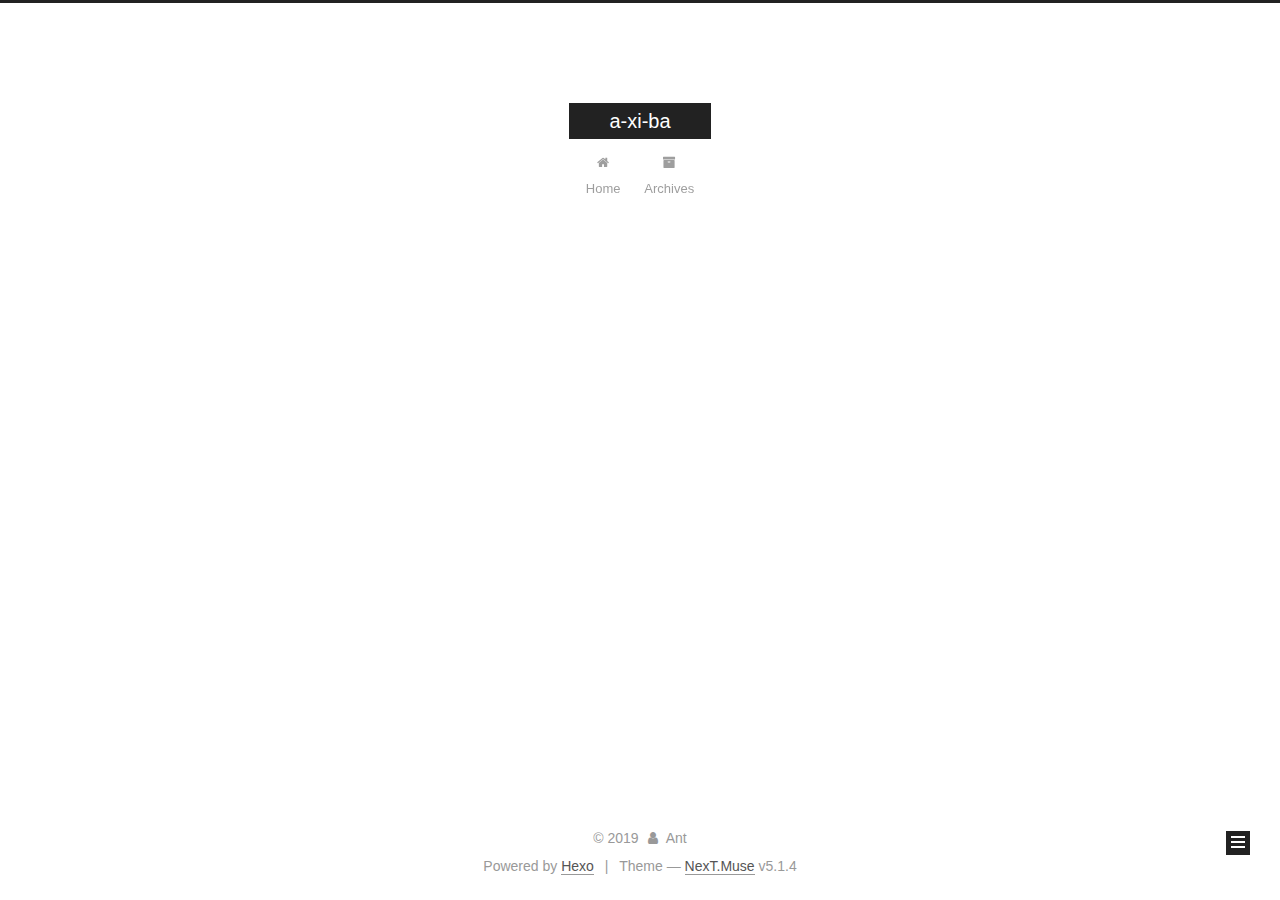
==== commit 170a7fca: "Site updated: 2019-04-29 06:43:02" ====
--- a/archives/index.html
+++ b/archives/index.html
@@ -80,12 +80,12 @@
 
 
 <meta property="og:type" content="website">
-<meta property="og:title" content="Hexo">
+<meta property="og:title" content="a-xi-ba">
 <meta property="og:url" content="http://yoursite.com/archives/index.html">
-<meta property="og:site_name" content="Hexo">
+<meta property="og:site_name" content="a-xi-ba">
 <meta property="og:locale" content="default">
 <meta name="twitter:card" content="summary">
-<meta name="twitter:title" content="Hexo">
+<meta name="twitter:title" content="a-xi-ba">
 
 
 
@@ -121,7 +121,7 @@
 
 
 
-  <title>Archive | Hexo</title>
+  <title>Archive | a-xi-ba</title>
   
 
 
@@ -151,7 +151,7 @@
     <div class="custom-logo-site-title">
       <a href="/" class="brand" rel="start">
         <span class="logo-line-before"><i></i></span>
-        <span class="site-title">Hexo</span>
+        <span class="site-title">a-xi-ba</span>
         <span class="logo-line-after"><i></i></span>
       </a>
     </div>
@@ -312,7 +312,7 @@
         <div class="site-overview">
           <div class="site-author motion-element" itemprop="author" itemscope itemtype="http://schema.org/Person">
             
-              <p class="site-author-name" itemprop="name">John Doe</p>
+              <p class="site-author-name" itemprop="name">Ant</p>
               <p class="site-description motion-element" itemprop="description"></p>
           </div>
 
@@ -368,7 +368,7 @@
   <span class="with-love">
     <i class="fa fa-user"></i>
   </span>
-  <span class="author" itemprop="copyrightHolder">John Doe</span>
+  <span class="author" itemprop="copyrightHolder">Ant</span>
 
   
 </div>
--- a/css/main.css
+++ b/css/main.css
@@ -1822,7 +1822,7 @@
   width: 4px;
   height: 4px;
   border-radius: 50%;
-  background: #bdff7d;
+  background: #feff26;
 }
 .links-of-blogroll {
   font-size: 13px;
